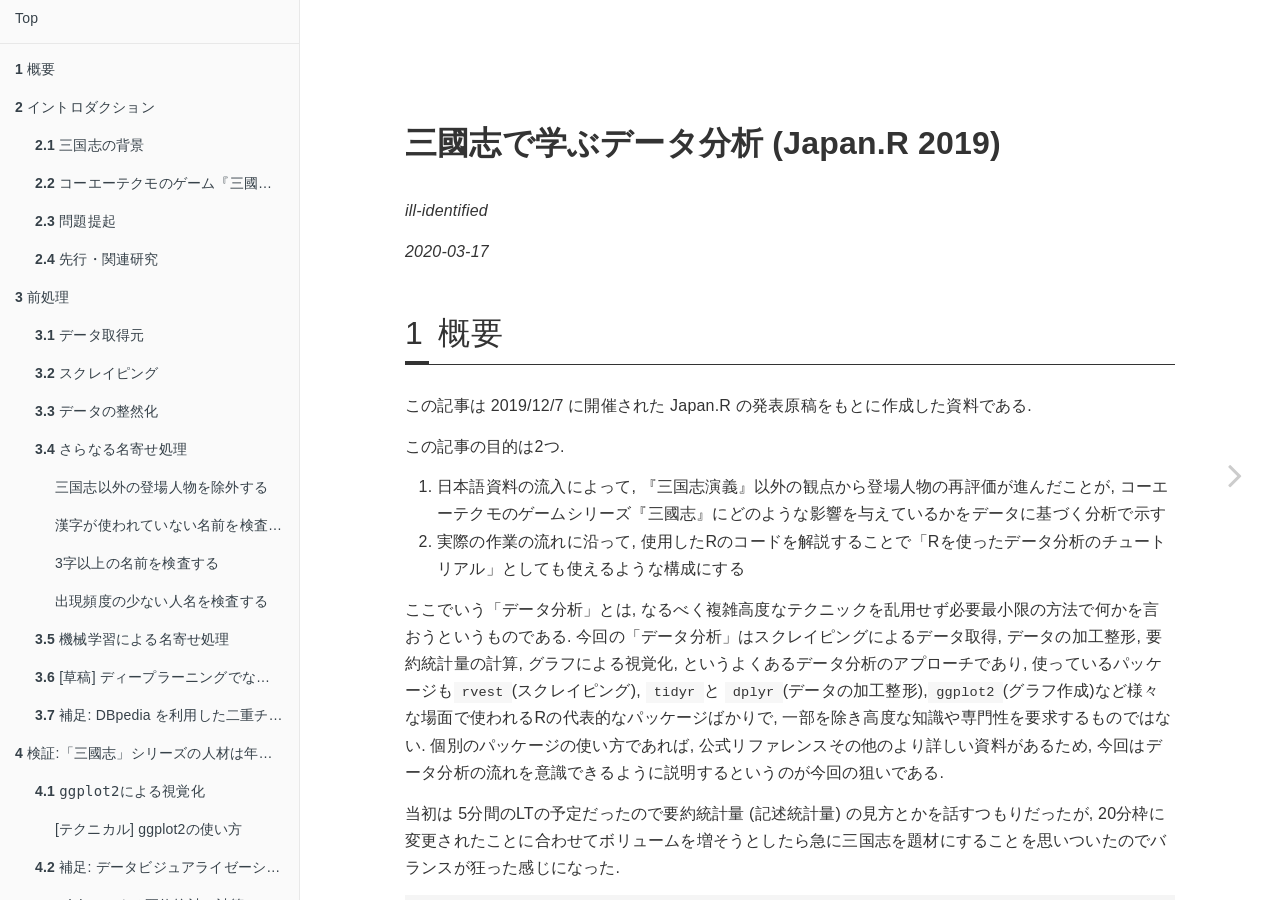
==== docs/index.html @ 082f4bb2 "update pdf" ====
<!DOCTYPE html>
<html lang="" xml:lang="">
<head>

  <meta charset="utf-8" />
  <meta http-equiv="X-UA-Compatible" content="IE=edge" />
  <title>三國志で学ぶデータ分析 (Japan.R 2019)</title>
  <meta name="description" content="三国志で学べ" />
  <meta name="generator" content="bookdown 0.18 and GitBook 2.6.7" />

  <meta property="og:title" content="三國志で学ぶデータ分析 (Japan.R 2019)" />
  <meta property="og:type" content="book" />
  <meta property="og:url" content="https://gedevan-aleksizde.github.io/Japan.R2019" />
  <meta property="og:image" content="https://gedevan-aleksizde.github.io/Japan.R2019images/cover.png" />
  <meta property="og:description" content="三国志で学べ" />
  <meta name="github-repo" content="Gedevan-Aleksizde/Japan.R2019" />

  <meta name="twitter:card" content="summary" />
  <meta name="twitter:title" content="三國志で学ぶデータ分析 (Japan.R 2019)" />
  
  <meta name="twitter:description" content="三国志で学べ" />
  <meta name="twitter:image" content="https://gedevan-aleksizde.github.io/Japan.R2019images/cover.png" />

<meta name="author" content="ill-identified" />


<meta name="date" content="2020-03-17" />

  <meta name="viewport" content="width=device-width, initial-scale=1" />
  <meta name="apple-mobile-web-app-capable" content="yes" />
  <meta name="apple-mobile-web-app-status-bar-style" content="black" />
  
  

<link rel="next" href="イントロダクション.html"/>
<script src="libs/jquery-2.2.3/jquery.min.js"></script>
<link href="libs/gitbook-2.6.7/css/style.css" rel="stylesheet" />
<link href="libs/gitbook-2.6.7/css/plugin-table.css" rel="stylesheet" />
<link href="libs/gitbook-2.6.7/css/plugin-bookdown.css" rel="stylesheet" />
<link href="libs/gitbook-2.6.7/css/plugin-highlight.css" rel="stylesheet" />
<link href="libs/gitbook-2.6.7/css/plugin-search.css" rel="stylesheet" />
<link href="libs/gitbook-2.6.7/css/plugin-fontsettings.css" rel="stylesheet" />
<link href="libs/gitbook-2.6.7/css/plugin-clipboard.css" rel="stylesheet" />









<script src="libs/kePrint-0.0.1/kePrint.js"></script>


<style type="text/css">
a.sourceLine { display: inline-block; line-height: 1.25; }
a.sourceLine { pointer-events: none; color: inherit; text-decoration: inherit; }
a.sourceLine:empty { height: 1.2em; }
.sourceCode { overflow: visible; }
code.sourceCode { white-space: pre; position: relative; }
pre.sourceCode { margin: 0; }
@media screen {
div.sourceCode { overflow: auto; }
}
@media print {
code.sourceCode { white-space: pre-wrap; }
a.sourceLine { text-indent: -1em; padding-left: 1em; }
}
pre.numberSource a.sourceLine
  { position: relative; left: -4em; }
pre.numberSource a.sourceLine::before
  { content: attr(data-line-number);
    position: relative; left: -1em; text-align: right; vertical-align: baseline;
    border: none; pointer-events: all; display: inline-block;
    -webkit-touch-callout: none; -webkit-user-select: none;
    -khtml-user-select: none; -moz-user-select: none;
    -ms-user-select: none; user-select: none;
    padding: 0 4px; width: 4em;
    color: #aaaaaa;
  }
pre.numberSource { margin-left: 3em; border-left: 1px solid #aaaaaa;  padding-left: 4px; }
div.sourceCode
  {  }
@media screen {
a.sourceLine::before { text-decoration: underline; }
}
code span.al { color: #ff0000; font-weight: bold; } /* Alert */
code span.an { color: #60a0b0; font-weight: bold; font-style: italic; } /* Annotation */
code span.at { color: #7d9029; } /* Attribute */
code span.bn { color: #40a070; } /* BaseN */
code span.bu { } /* BuiltIn */
code span.cf { color: #007020; font-weight: bold; } /* ControlFlow */
code span.ch { color: #4070a0; } /* Char */
code span.cn { color: #880000; } /* Constant */
code span.co { color: #60a0b0; font-style: italic; } /* Comment */
code span.cv { color: #60a0b0; font-weight: bold; font-style: italic; } /* CommentVar */
code span.do { color: #ba2121; font-style: italic; } /* Documentation */
code span.dt { color: #902000; } /* DataType */
code span.dv { color: #40a070; } /* DecVal */
code span.er { color: #ff0000; font-weight: bold; } /* Error */
code span.ex { } /* Extension */
code span.fl { color: #40a070; } /* Float */
code span.fu { color: #06287e; } /* Function */
code span.im { } /* Import */
code span.in { color: #60a0b0; font-weight: bold; font-style: italic; } /* Information */
code span.kw { color: #007020; font-weight: bold; } /* Keyword */
code span.op { color: #666666; } /* Operator */
code span.ot { color: #007020; } /* Other */
code span.pp { color: #bc7a00; } /* Preprocessor */
code span.sc { color: #4070a0; } /* SpecialChar */
code span.ss { color: #bb6688; } /* SpecialString */
code span.st { color: #4070a0; } /* String */
code span.va { color: #19177c; } /* Variable */
code span.vs { color: #4070a0; } /* VerbatimString */
code span.wa { color: #60a0b0; font-weight: bold; font-style: italic; } /* Warning */
</style>

<link rel="stylesheet" href="css/style.css" type="text/css" />
</head>

<body>



  <div class="book without-animation with-summary font-size-2 font-family-1" data-basepath=".">

    <div class="book-summary">
      <nav role="navigation">

<ul class="summary">
<li><a href="./index.html">Top</a></li>

<li class="divider"></li>
<li class="chapter" data-level="1" data-path="index.html"><a href="index.html"><i class="fa fa-check"></i><b>1</b> 概要</a></li>
<li class="chapter" data-level="2" data-path="イントロダクション.html"><a href="イントロダクション.html"><i class="fa fa-check"></i><b>2</b> イントロダクション</a><ul>
<li class="chapter" data-level="2.1" data-path="イントロダクション.html"><a href="イントロダクション.html#三国志の背景"><i class="fa fa-check"></i><b>2.1</b> 三国志の背景</a></li>
<li class="chapter" data-level="2.2" data-path="イントロダクション.html"><a href="イントロダクション.html#コーエーテクモのゲーム三國志シリーズ"><i class="fa fa-check"></i><b>2.2</b> コーエーテクモのゲーム『三國志』シリーズ</a></li>
<li class="chapter" data-level="2.3" data-path="イントロダクション.html"><a href="イントロダクション.html#問題提起"><i class="fa fa-check"></i><b>2.3</b> 問題提起</a></li>
<li class="chapter" data-level="2.4" data-path="イントロダクション.html"><a href="イントロダクション.html#先行関連研究"><i class="fa fa-check"></i><b>2.4</b> 先行・関連研究</a></li>
</ul></li>
<li class="chapter" data-level="3" data-path="前処理.html"><a href="前処理.html"><i class="fa fa-check"></i><b>3</b> 前処理</a><ul>
<li class="chapter" data-level="3.1" data-path="前処理.html"><a href="前処理.html#データ取得元"><i class="fa fa-check"></i><b>3.1</b> データ取得元</a></li>
<li class="chapter" data-level="3.2" data-path="前処理.html"><a href="前処理.html#スクレイピング"><i class="fa fa-check"></i><b>3.2</b> スクレイピング</a></li>
<li class="chapter" data-level="3.3" data-path="前処理.html"><a href="前処理.html#データの整然化"><i class="fa fa-check"></i><b>3.3</b> データの整然化</a></li>
<li class="chapter" data-level="3.4" data-path="前処理.html"><a href="前処理.html#さらなる名寄せ処理"><i class="fa fa-check"></i><b>3.4</b> さらなる名寄せ処理</a><ul>
<li class="chapter" data-level="" data-path="前処理.html"><a href="前処理.html#三国志以外の登場人物を除外する"><i class="fa fa-check"></i>三国志以外の登場人物を除外する</a></li>
<li class="chapter" data-level="" data-path="前処理.html"><a href="前処理.html#漢字が使われていない名前を検査する"><i class="fa fa-check"></i>漢字が使われていない名前を検査する</a></li>
<li class="chapter" data-level="" data-path="前処理.html"><a href="前処理.html#字以上の名前を検査する"><i class="fa fa-check"></i>3字以上の名前を検査する</a></li>
<li class="chapter" data-level="" data-path="前処理.html"><a href="前処理.html#出現頻度の少ない人名を検査する"><i class="fa fa-check"></i>出現頻度の少ない人名を検査する</a></li>
</ul></li>
<li class="chapter" data-level="3.5" data-path="前処理.html"><a href="前処理.html#機械学習による名寄せ処理"><i class="fa fa-check"></i><b>3.5</b> 機械学習による名寄せ処理</a></li>
<li class="chapter" data-level="3.6" data-path="前処理.html"><a href="前処理.html#草稿-ディープラーニングでなんとかできないか"><i class="fa fa-check"></i><b>3.6</b> [草稿] ディープラーニングでなんとかできないか?</a></li>
<li class="chapter" data-level="3.7" data-path="前処理.html"><a href="前処理.html#補足-dbpedia-を利用した二重チェック"><i class="fa fa-check"></i><b>3.7</b> 補足: DBpedia を利用した二重チェック</a></li>
</ul></li>
<li class="chapter" data-level="4" data-path="検証三國志シリーズの人材は年々無個性化しているのか.html"><a href="検証三國志シリーズの人材は年々無個性化しているのか.html"><i class="fa fa-check"></i><b>4</b> 検証:「三國志」シリーズの人材は年々無個性化しているのか?</a><ul>
<li class="chapter" data-level="4.1" data-path="検証三國志シリーズの人材は年々無個性化しているのか.html"><a href="検証三國志シリーズの人材は年々無個性化しているのか.html#ggplot2による視覚化"><i class="fa fa-check"></i><b>4.1</b> <code>ggplot2</code>による視覚化</a><ul>
<li class="chapter" data-level="" data-path="検証三國志シリーズの人材は年々無個性化しているのか.html"><a href="検証三國志シリーズの人材は年々無個性化しているのか.html#テクニカル-ggplot2の使い方"><i class="fa fa-check"></i>[テクニカル] ggplot2の使い方</a></li>
</ul></li>
<li class="chapter" data-level="4.2" data-path="検証三國志シリーズの人材は年々無個性化しているのか.html"><a href="検証三國志シリーズの人材は年々無個性化しているのか.html#補足-データビジュアライゼーションの教科書について"><i class="fa fa-check"></i><b>4.2</b> 補足: データビジュアライゼーションの教科書について</a></li>
<li class="chapter" data-level="4.3" data-path="検証三國志シリーズの人材は年々無個性化しているのか.html"><a href="検証三國志シリーズの人材は年々無個性化しているのか.html#skimrによる要約統計の計算"><i class="fa fa-check"></i><b>4.3</b> <code>skimr</code>による要約統計の計算</a></li>
<li class="chapter" data-level="4.4" data-path="検証三國志シリーズの人材は年々無個性化しているのか.html"><a href="検証三國志シリーズの人材は年々無個性化しているのか.html#要約統計量の視覚化による判断"><i class="fa fa-check"></i><b>4.4</b> 要約統計量の視覚化による判断</a><ul>
<li class="chapter" data-level="4.4.1" data-path="検証三國志シリーズの人材は年々無個性化しているのか.html"><a href="検証三國志シリーズの人材は年々無個性化しているのか.html#作品ごとの要約統計量推移"><i class="fa fa-check"></i><b>4.4.1</b> 作品ごとの要約統計量推移</a></li>
<li class="chapter" data-level="" data-path="検証三國志シリーズの人材は年々無個性化しているのか.html"><a href="検証三國志シリーズの人材は年々無個性化しているのか.html#テクニカル-複数の折れ線グラフの描き方"><i class="fa fa-check"></i>[テクニカル] 複数の折れ線グラフの描き方</a></li>
<li class="chapter" data-level="4.4.2" data-path="検証三國志シリーズの人材は年々無個性化しているのか.html"><a href="検証三國志シリーズの人材は年々無個性化しているのか.html#人物別に確認する"><i class="fa fa-check"></i><b>4.4.2</b> 人物別に確認する</a></li>
<li class="chapter" data-level="" data-path="検証三國志シリーズの人材は年々無個性化しているのか.html"><a href="検証三國志シリーズの人材は年々無個性化しているのか.html#テクニカル-異なるグラフを1つにまとめる"><i class="fa fa-check"></i>[テクニカル] 異なるグラフを1つにまとめる</a></li>
</ul></li>
<li class="chapter" data-level="4.5" data-path="検証三國志シリーズの人材は年々無個性化しているのか.html"><a href="検証三國志シリーズの人材は年々無個性化しているのか.html#データの視覚化からわかったこと"><i class="fa fa-check"></i><b>4.5</b> データの視覚化からわかったこと</a></li>
</ul></li>
<li class="chapter" data-level="5" data-path="追加の分析.html"><a href="追加の分析.html"><i class="fa fa-check"></i><b>5</b> 追加の分析</a><ul>
<li class="chapter" data-level="5.1" data-path="追加の分析.html"><a href="追加の分析.html#主成分分析の利用"><i class="fa fa-check"></i><b>5.1</b> 主成分分析の利用</a></li>
<li class="chapter" data-level="5.2" data-path="追加の分析.html"><a href="追加の分析.html#魏呉蜀の勢力別ひいき"><i class="fa fa-check"></i><b>5.2</b> 魏・呉・蜀の勢力別ひいき</a></li>
</ul></li>
<li class="chapter" data-level="6" data-path="まとめ.html"><a href="まとめ.html"><i class="fa fa-check"></i><b>6</b> まとめ</a></li>
<li class="chapter" data-level="" data-path="参考文献.html"><a href="参考文献.html"><i class="fa fa-check"></i>参考文献</a></li>
<li class="divider"></li>
<li><a href="https://github.com/rstudio/bookdown" target="blank">Published with bookdown</a></li>

</ul>

      </nav>
    </div>

    <div class="book-body">
      <div class="body-inner">
        <div class="book-header" role="navigation">
          <h1>
            <i class="fa fa-circle-o-notch fa-spin"></i><a href="./">三國志で学ぶデータ分析 (Japan.R 2019)</a>
          </h1>
        </div>

        <div class="page-wrapper" tabindex="-1" role="main">
          <div class="page-inner">

            <section class="normal" id="section-">
<div id="header">
<h1 class="title">三國志で学ぶデータ分析 (Japan.R 2019)</h1>
<p class="author"><em>ill-identified</em></p>
<p class="date"><em>2020-03-17</em></p>
</div>
<div id="概要" class="section level1">
<h1><span class="header-section-number">1</span> 概要</h1>
<p>この記事は 2019/12/7 に開催された Japan.R の発表原稿をもとに作成した資料である.</p>
<p>この記事の目的は2つ.</p>
<ol style="list-style-type: decimal">
<li>日本語資料の流入によって, 『三国志演義』以外の観点から登場人物の再評価が進んだことが, コーエーテクモのゲームシリーズ『三國志』にどのような影響を与えているかをデータに基づく分析で示す</li>
<li>実際の作業の流れに沿って, 使用したRのコードを解説することで「Rを使ったデータ分析のチュートリアル」としても使えるような構成にする</li>
</ol>
<p>ここでいう「データ分析」とは, なるべく複雑高度なテクニックを乱用せず必要最小限の方法で何かを言おうというものである. 今回の「データ分析」はスクレイピングによるデータ取得, データの加工整形, 要約統計量の計算, グラフによる視覚化, というよくあるデータ分析のアプローチであり, 使っているパッケージも<code>rvest</code>(スクレイピング), <code>tidyr</code>と <code>dplyr</code>(データの加工整形),<code>ggplot2</code>(グラフ作成)など様々な場面で使われるRの代表的なパッケージばかりで, 一部を除き高度な知識や専門性を要求するものではない. 個別のパッケージの使い方であれば, 公式リファレンスその他のより詳しい資料があるため, 今回はデータ分析の流れを意識できるように説明するというのが今回の狙いである.</p>
<p>当初は 5分間のLTの予定だったので要約統計量 (記述統計量) の見方とかを話すつもりだったが, 20分枠に変更されたことに合わせてボリュームを増そうとしたら急に三国志を題材にすることを思いついたのでバランスが狂った感じになった.</p>

<div class="rmdtip">
今回の内容は<a href="https://fonts.jp/hanazono/">花園明朝B</a>をインストールしていないと表示できない文字がある. フォントをインストールするか. フォントを埋め込んだpdf版を閲覧することを推奨する.
</div>


<div class="rmdtip">
教材として洗練させるため, 発表時の内容から一部変更している.
</div>


<div class="rmdtip">
<p>本記事のソースおよびプログラム全文は以下で公開している</p>
<a href="https://gedevan-aleksizde.github.io/Japan.R2019/" class="uri">https://gedevan-aleksizde.github.io/Japan.R2019/</a>
</div>

<div id="キーワード" class="section level4 unnumbered">
<h4>キーワード</h4>
<p>三國志, スクレイピング, 名寄せ処理, 自然言語処理 (?), 画像認識, ディープラーニング , 計量距離学習, 多変量解析</p>
</div>
</div>
            </section>

          </div>
        </div>
      </div>

<a href="イントロダクション.html" class="navigation navigation-next navigation-unique" aria-label="Next page"><i class="fa fa-angle-right"></i></a>
    </div>
  </div>
<script src="libs/gitbook-2.6.7/js/app.min.js"></script>
<script src="libs/gitbook-2.6.7/js/lunr.js"></script>
<script src="libs/gitbook-2.6.7/js/clipboard.min.js"></script>
<script src="libs/gitbook-2.6.7/js/plugin-search.js"></script>
<script src="libs/gitbook-2.6.7/js/plugin-sharing.js"></script>
<script src="libs/gitbook-2.6.7/js/plugin-fontsettings.js"></script>
<script src="libs/gitbook-2.6.7/js/plugin-bookdown.js"></script>
<script src="libs/gitbook-2.6.7/js/jquery.highlight.js"></script>
<script src="libs/gitbook-2.6.7/js/plugin-clipboard.js"></script>
<script>
gitbook.require(["gitbook"], function(gitbook) {
gitbook.start({
"sharing": {
"github": false,
"facebook": true,
"twitter": true,
"linkedin": false,
"weibo": false,
"instapaper": false,
"vk": false,
"all": ["facebook", "twitter", "linkedin", "weibo", "instapaper"]
},
"fontsettings": {
"theme": "white",
"family": "sans",
"size": 2
},
"edit": {
"link": null,
"text": null
},
"history": {
"link": null,
"text": null
},
"view": {
"link": "Gedevan-Aleksizde/Japan.R2019/blob/master/index.Rmd",
"text": null
},
"download": ["three-kingdoms.epub"],
"toc": {
"collapse": "none",
"download": ["pdf", "epub"],
"sharing": {
"github": true,
"facebook": false
}
}
});
});
</script>

<!-- dynamically load mathjax for compatibility with self-contained -->
<script>
  (function () {
    var script = document.createElement("script");
    script.type = "text/javascript";
    var src = "true";
    if (src === "" || src === "true") src = "https://mathjax.rstudio.com/latest/MathJax.js?config=TeX-MML-AM_CHTML";
    if (location.protocol !== "file:")
      if (/^https?:/.test(src))
        src = src.replace(/^https?:/, '');
    script.src = src;
    document.getElementsByTagName("head")[0].appendChild(script);
  })();
</script>
</body>

</html>
---- docs/libs/gitbook-2.6.7/css/plugin-table.css ----
.book .book-body .page-wrapper .page-inner section.normal table{display:table;width:100%;border-collapse:collapse;border-spacing:0;overflow:auto}.book .book-body .page-wrapper .page-inner section.normal table td,.book .book-body .page-wrapper .page-inner section.normal table th{padding:6px 13px;border:1px solid #ddd}.book .book-body .page-wrapper .page-inner section.normal table tr{background-color:#fff;border-top:1px solid #ccc}.book .book-body .page-wrapper .page-inner section.normal table tr:nth-child(2n){background-color:#f8f8f8}.book .book-body .page-wrapper .page-inner section.normal table th{font-weight:700}
---- docs/libs/gitbook-2.6.7/css/plugin-highlight.css ----
.book .book-body .page-wrapper .page-inner section.normal pre,
.book .book-body .page-wrapper .page-inner section.normal code {
  /* http://jmblog.github.com/color-themes-for-google-code-highlightjs */
  /* Tomorrow Comment */
  /* Tomorrow Red */
  /* Tomorrow Orange */
  /* Tomorrow Yellow */
  /* Tomorrow Green */
  /* Tomorrow Aqua */
  /* Tomorrow Blue */
  /* Tomorrow Purple */
}
.book .book-body .page-wrapper .page-inner section.normal pre .hljs-comment,
.book .book-body .page-wrapper .page-inner section.normal code .hljs-comment,
.book .book-body .page-wrapper .page-inner section.normal pre .hljs-title,
.book .book-body .page-wrapper .page-inner section.normal code .hljs-title {
  color: #8e908c;
}
.book .book-body .page-wrapper .page-inner section.normal pre .hljs-variable,
.book .book-body .page-wrapper .page-inner section.normal code .hljs-variable,
.book .book-body .page-wrapper .page-inner section.normal pre .hljs-attribute,
.book .book-body .page-wrapper .page-inner section.normal code .hljs-attribute,
.book .book-body .page-wrapper .page-inner section.normal pre .hljs-tag,
.book .book-body .page-wrapper .page-inner section.normal code .hljs-tag,
.book .book-body .page-wrapper .page-inner section.normal pre .hljs-regexp,
.book .book-body .page-wrapper .page-inner section.normal code .hljs-regexp,
.book .book-body .page-wrapper .page-inner section.normal pre .ruby .hljs-constant,
.book .book-body .page-wrapper .page-inner section.normal code .ruby .hljs-constant,
.book .book-body .page-wrapper .page-inner section.normal pre .xml .hljs-tag .hljs-title,
.book .book-body .page-wrapper .page-inner section.normal code .xml .hljs-tag .hljs-title,
.book .book-body .page-wrapper .page-inner section.normal pre .xml .hljs-pi,
.book .book-body .page-wrapper .page-inner section.normal code .xml .hljs-pi,
.book .book-body .page-wrapper .page-inner section.normal pre .xml .hljs-doctype,
.book .book-body .page-wrapper .page-inner section.normal code .xml .hljs-doctype,
.book .book-body .page-wrapper .page-inner section.normal pre .html .hljs-doctype,
.book .book-body .page-wrapper .page-inner section.normal code .html .hljs-doctype,
.book .book-body .page-wrapper .page-inner section.normal pre .css .hljs-id,
.book .book-body .page-wrapper .page-inner section.normal code .css .hljs-id,
.book .book-body .page-wrapper .page-inner section.normal pre .css .hljs-class,
.book .book-body .page-wrapper .page-inner section.normal code .css .hljs-class,
.book .book-body .page-wrapper .page-inner section.normal pre .css .hljs-pseudo,
.book .book-body .page-wrapper .page-inner section.normal code .css .hljs-pseudo {
  color: #c82829;
}
.book .book-body .page-wrapper .page-inner section.normal pre .hljs-number,
.book .book-body .page-wrapper .page-inner section.normal code .hljs-number,
.book .book-body .page-wrapper .page-inner section.normal pre .hljs-preprocessor,
.book .book-body .page-wrapper .page-inner section.normal code .hljs-preprocessor,
.book .book-body .page-wrapper .page-inner section.normal pre .hljs-pragma,
.book .book-body .page-wrapper .page-inner section.normal code .hljs-pragma,
.book .book-body .page-wrapper .page-inner section.normal pre .hljs-built_in,
.book .book-body .page-wrapper .page-inner section.normal code .hljs-built_in,
.book .book-body .page-wrapper .page-inner section.normal pre .hljs-literal,
.book .book-body .page-wrapper .page-inner section.normal code .hljs-literal,
.book .book-body .page-wrapper .page-inner section.normal pre .hljs-params,
.book .book-body .page-wrapper .page-inner section.normal code .hljs-params,
.book .book-body .page-wrapper .page-inner section.normal pre .hljs-constant,
.book .book-body .page-wrapper .page-inner section.normal code .hljs-constant {
  color: #f5871f;
}
.book .book-body .page-wrapper .page-inner section.normal pre .ruby .hljs-class .hljs-title,
.book .book-body .page-wrapper .page-inner section.normal code .ruby .hljs-class .hljs-title,
.book .book-body .page-wrapper .page-inner section.normal pre .css .hljs-rules .hljs-attribute,
.book .book-body .page-wrapper .page-inner section.normal code .css .hljs-rules .hljs-attribute {
  color: #eab700;
}
.book .book-body .page-wrapper .page-inner section.normal pre .hljs-string,
.book .book-body .page-wrapper .page-inner section.normal code .hljs-string,
.book .book-body .page-wrapper .page-inner section.normal pre .hljs-value,
.book .book-body .page-wrapper .page-inner section.normal code .hljs-value,
.book .book-body .page-wrapper .page-inner section.normal pre .hljs-inheritance,
.book .book-body .page-wrapper .page-inner section.normal code .hljs-inheritance,
.book .book-body .page-wrapper .page-inner section.normal pre .hljs-header,
.book .book-body .page-wrapper .page-inner section.normal code .hljs-header,
.book .book-body .page-wrapper .page-inner section.normal pre .ruby .hljs-symbol,
.book .book-body .page-wrapper .page-inner section.normal code .ruby .hljs-symbol,
.book .book-body .page-wrapper .page-inner section.normal pre .xml .hljs-cdata,
.book .book-body .page-wrapper .page-inner section.normal code .xml .hljs-cdata {
  color: #718c00;
}
.book .book-body .page-wrapper .page-inner section.normal pre .css .hljs-hexcolor,
.book .book-body .page-wrapper .page-inner section.normal code .css .hljs-hexcolor {
  color: #3e999f;
}
.book .book-body .page-wrapper .page-inner section.normal pre .hljs-function,
.book .book-body .page-wrapper .page-inner section.normal code .hljs-function,
.book .book-body .page-wrapper .page-inner section.normal pre .python .hljs-decorator,
.book .book-body .page-wrapper .page-inner section.normal code .python .hljs-decorator,
.book .book-body .page-wrapper .page-inner section.normal pre .python .hljs-title,
.book .book-body .page-wrapper .page-inner section.normal code .python .hljs-title,
.book .book-body .page-wrapper .page-inner section.normal pre .ruby .hljs-function .hljs-title,
.book .book-body .page-wrapper .page-inner section.normal code .ruby .hljs-function .hljs-title,
.book .book-body .page-wrapper .page-inner section.normal pre .ruby .hljs-title .hljs-keyword,
.book .book-body .page-wrapper .page-inner section.normal code .ruby .hljs-title .hljs-keyword,
.book .book-body .page-wrapper .page-inner section.normal pre .perl .hljs-sub,
.book .book-body .page-wrapper .page-inner section.normal code .perl .hljs-sub,
.book .book-body .page-wrapper .page-inner section.normal pre .javascript .hljs-title,
.book .book-body .page-wrapper .page-inner section.normal code .javascript .hljs-title,
.book .book-body .page-wrapper .page-inner section.normal pre .coffeescript .hljs-title,
.book .book-body .page-wrapper .page-inner section.normal code .coffeescript .hljs-title {
  color: #4271ae;
}
.book .book-body .page-wrapper .page-inner section.normal pre .hljs-keyword,
.book .book-body .page-wrapper .page-inner section.normal code .hljs-keyword,
.book .book-body .page-wrapper .page-inner section.normal pre .javascript .hljs-function,
.book .book-body .page-wrapper .page-inner section.normal code .javascript .hljs-function {
  color: #8959a8;
}
.book .book-body .page-wrapper .page-inner section.normal pre .hljs,
.book .book-body .page-wrapper .page-inner section.normal code .hljs {
  display: block;
  background: white;
  color: #4d4d4c;
  padding: 0.5em;
}
.book .book-body .page-wrapper .page-inner section.normal pre .coffeescript .javascript,
.book .book-body .page-wrapper .page-inner section.normal code .coffeescript .javascript,
.book .book-body .page-wrapper .page-inner section.normal pre .javascript .xml,
.book .book-body .page-wrapper .page-inner section.normal code .javascript .xml,
.book .book-body .page-wrapper .page-inner section.normal pre .tex .hljs-formula,
.book .book-body .page-wrapper .page-inner section.normal code .tex .hljs-formula,
.book .book-body .page-wrapper .page-inner section.normal pre .xml .javascript,
.book .book-body .page-wrapper .page-inner section.normal code .xml .javascript,
.book .book-body .page-wrapper .page-inner section.normal pre .xml .vbscript,
.book .book-body .page-wrapper .page-inner section.normal code .xml .vbscript,
.book .book-body .page-wrapper .page-inner section.normal pre .xml .css,
.book .book-body .page-wrapper .page-inner section.normal code .xml .css,
.book .book-body .page-wrapper .page-inner section.normal pre .xml .hljs-cdata,
.book .book-body .page-wrapper .page-inner section.normal code .xml .hljs-cdata {
  opacity: 0.5;
}
.book.color-theme-1 .book-body .page-wrapper .page-inner section.normal pre,
.book.color-theme-1 .book-body .page-wrapper .page-inner section.normal code {
  /*

Orginal Style from ethanschoonover.com/solarized (c) Jeremy Hull <sourdrums@gmail.com>

*/
  /* Solarized Green */
  /* Solarized Cyan */
  /* Solarized Blue */
  /* Solarized Yellow */
  /* Solarized Orange */
  /* Solarized Red */
  /* Solarized Violet */
}
.book.color-theme-1 .book-body .page-wrapper .page-inner section.normal pre .hljs,
.book.color-theme-1 .book-body .page-wrapper .page-inner section.normal code .hljs {
  display: block;
  padding: 0.5em;
  background: #fdf6e3;
  color: #657b83;
}
.book.color-theme-1 .book-body .page-wrapper .page-inner section.normal pre .hljs-comment,
.book.color-theme-1 .book-body .page-wrapper .page-inner section.normal code .hljs-comment,
.book.color-theme-1 .book-body .page-wrapper .page-inner section.normal pre .hljs-template_comment,
.book.color-theme-1 .book-body .page-wrapper .page-inner section.normal code .hljs-template_comment,
.book.color-theme-1 .book-body .page-wrapper .page-inner section.normal pre .diff .hljs-header,
.book.color-theme-1 .book-body .page-wrapper .page-inner section.normal code .diff .hljs-header,
.book.color-theme-1 .book-body .page-wrapper .page-inner section.normal pre .hljs-doctype,
.book.color-theme-1 .book-body .page-wrapper .page-inner section.normal code .hljs-doctype,
.book.color-theme-1 .book-body .page-wrapper .page-inner section.normal pre .hljs-pi,
.book.color-theme-1 .book-body .page-wrapper .page-inner section.normal code .hljs-pi,
.book.color-theme-1 .book-body .page-wrapper .page-inner section.normal pre .lisp .hljs-string,
.book.color-theme-1 .book-body .page-wrapper .page-inner section.normal code .lisp .hljs-string,
.book.color-theme-1 .book-body .page-wrapper .page-inner section.normal pre .hljs-javadoc,
.book.color-theme-1 .book-body .page-wrapper .page-inner section.normal code .hljs-javadoc {
  color: #93a1a1;
}
.book.color-theme-1 .book-body .page-wrapper .page-inner section.normal pre .hljs-keyword,
.book.color-theme-1 .book-body .page-wrapper .page-inner section.normal code .hljs-keyword,
.book.color-theme-1 .book-body .page-wrapper .page-inner section.normal pre .hljs-winutils,
.book.color-theme-1 .book-body .page-wrapper .page-inner section.normal code .hljs-winutils,
.book.color-theme-1 .book-body .page-wrapper .page-inner section.normal pre .method,
.book.color-theme-1 .book-body .page-wrapper .page-inner section.normal code .method,
.book.color-theme-1 .book-body .page-wrapper .page-inner section.normal pre .hljs-addition,
.book.color-theme-1 .book-body .page-wrapper .page-inner section.normal code .hljs-addition,
.book.color-theme-1 .book-body .page-wrapper .page-inner section.normal pre .css .hljs-tag,
.book.color-theme-1 .book-body .page-wrapper .page-inner section.normal code .css .hljs-tag,
.book.color-theme-1 .book-body .page-wrapper .page-inner section.normal pre .hljs-request,
.book.color-theme-1 .book-body .page-wrapper .page-inner section.normal code .hljs-request,
.book.color-theme-1 .book-body .page-wrapper .page-inner section.normal pre .hljs-status,
.book.color-theme-1 .book-body .page-wrapper .page-inner section.normal code .hljs-status,
.book.color-theme-1 .book-body .page-wrapper .page-inner section.normal pre .nginx .hljs-title,
.book.color-theme-1 .book-body .page-wrapper .page-inner section.normal code .nginx .hljs-title {
  color: #859900;
}
.book.color-theme-1 .book-body .page-wrapper .page-inner section.normal pre .hljs-number,
.book.color-theme-1 .book-body .page-wrapper .page-inner section.normal code .hljs-number,
.book.color-theme-1 .book-body .page-wrapper .page-inner section.normal pre .hljs-command,
.book.color-theme-1 .book-body .page-wrapper .page-inner section.normal code .hljs-command,
.book.color-theme-1 .book-body .page-wrapper .page-inner section.normal pre .hljs-string,
.book.color-theme-1 .book-body .page-wrapper .page-inner section.normal code .hljs-string,
.book.color-theme-1 .book-body .page-wrapper .page-inner section.normal pre .hljs-tag .hljs-value,
.book.color-theme-1 .book-body .page-wrapper .page-inner section.normal code .hljs-tag .hljs-value,
.book.color-theme-1 .book-body .page-wrapper .page-inner section.normal pre .hljs-rules .hljs-value,
.book.color-theme-1 .book-body .page-wrapper .page-inner section.normal code .hljs-rules .hljs-value,
.book.color-theme-1 .book-body .page-wrapper .page-inner section.normal pre .hljs-phpdoc,
.book.color-theme-1 .book-body .page-wrapper .page-inner section.normal code .hljs-phpdoc,
.book.color-theme-1 .book-body .page-wrapper .page-inner section.normal pre .tex .hljs-formula,
.book.color-theme-1 .book-body .page-wrapper .page-inner section.normal code .tex .hljs-formula,
.book.color-theme-1 .book-body .page-wrapper .page-inner section.normal pre .hljs-regexp,
.book.color-theme-1 .book-body .page-wrapper .page-inner section.normal code .hljs-regexp,
.book.color-theme-1 .book-body .page-wrapper .page-inner section.normal pre .hljs-hexcolor,
.book.color-theme-1 .book-body .page-wrapper .page-inner section.normal code .hljs-hexcolor,
.book.color-theme-1 .book-body .page-wrapper .page-inner section.normal pre .hljs-link_url,
.book.color-theme-1 .book-body .page-wrapper .page-inner section.normal code .hljs-link_url {
  color: #2aa198;
}
.book.color-theme-1 .book-body .page-wrapper .page-inner section.normal pre .hljs-title,
.book.color-theme-1 .book-body .page-wrapper .page-inner section.normal code .hljs-title,
.book.color-theme-1 .book-body .page-wrapper .page-inner section.normal pre .hljs-localvars,
.book.color-theme-1 .book-body .page-wrapper .page-inner section.normal code .hljs-localvars,
.book.color-theme-1 .book-body .page-wrapper .page-inner section.normal pre .hljs-chunk,
.book.color-theme-1 .book-body .page-wrapper .page-inner section.normal code .hljs-chunk,
.book.color-theme-1 .book-body .page-wrapper .page-inner section.normal pre .hljs-decorator,
.book.color-theme-1 .book-body .page-wrapper .page-inner section.normal code .hljs-decorator,
.book.color-theme-1 .book-body .page-wrapper .page-inner section.normal pre .hljs-built_in,
.book.color-theme-1 .book-body .page-wrapper .page-inner section.normal code .hljs-built_in,
.book.color-theme-1 .book-body .page-wrapper .page-inner section.normal pre .hljs-identifier,
.book.color-theme-1 .book-body .page-wrapper .page-inner section.normal code .hljs-identifier,
.book.color-theme-1 .book-body .page-wrapper .page-inner section.normal pre .vhdl .hljs-literal,
.book.color-theme-1 .book-body .page-wrapper .page-inner section.normal code .vhdl .hljs-literal,
.book.color-theme-1 .book-body .page-wrapper .page-inner section.normal pre .hljs-id,
.book.color-theme-1 .book-body .page-wrapper .page-inner section.normal code .hljs-id,
.book.color-theme-1 .book-body .page-wrapper .page-inner section.normal pre .css .hljs-function,
.book.color-theme-1 .book-body .page-wrapper .page-inner section.normal code .css .hljs-function {
  color: #268bd2;
}
.book.color-theme-1 .book-body .page-wrapper .page-inner section.normal pre .hljs-attribute,
.book.color-theme-1 .book-body .page-wrapper .page-inner section.normal code .hljs-attribute,
.book.color-theme-1 .book-body .page-wrapper .page-inner section.normal pre .hljs-variable,
.book.color-theme-1 .book-body .page-wrapper .page-inner section.normal code .hljs-variable,
.book.color-theme-1 .book-body .page-wrapper .page-inner section.normal pre .lisp .hljs-body,
.book.color-theme-1 .book-body .page-wrapper .page-inner section.normal code .lisp .hljs-body,
.book.color-theme-1 .book-body .page-wrapper .page-inner section.normal pre .smalltalk .hljs-number,
.book.color-theme-1 .book-body .page-wrapper .page-inner section.normal code .smalltalk .hljs-number,
.book.color-theme-1 .book-body .page-wrapper .page-inner section.normal pre .hljs-constant,
.book.color-theme-1 .book-body .page-wrapper .page-inner section.normal code .hljs-constant,
.book.color-theme-1 .book-body .page-wrapper .page-inner section.normal pre .hljs-class .hljs-title,
.book.color-theme-1 .book-body .page-wrapper .page-inner section.normal code .hljs-class .hljs-title,
.book.color-theme-1 .book-body .page-wrapper .page-inner section.normal pre .hljs-parent,
.book.color-theme-1 .book-body .page-wrapper .page-inner section.normal code .hljs-parent,
.book.color-theme-1 .book-body .page-wrapper .page-inner section.normal pre .haskell .hljs-type,
.book.color-theme-1 .book-body .page-wrapper .page-inner section.normal code .haskell .hljs-type,
.book.color-theme-1 .book-body .page-wrapper .page-inner section.normal pre .hljs-link_reference,
.book.color-theme-1 .book-body .page-wrapper .page-inner section.normal code .hljs-link_reference {
  color: #b58900;
}
.book.color-theme-1 .book-body .page-wrapper .page-inner section.normal pre .hljs-preprocessor,
.book.color-theme-1 .book-body .page-wrapper .page-inner section.normal code .hljs-preprocessor,
.book.color-theme-1 .book-body .page-wrapper .page-inner section.normal pre .hljs-preprocessor .hljs-keyword,
.book.color-theme-1 .book-body .page-wrapper .page-inner section.normal code .hljs-preprocessor .hljs-keyword,
.book.color-theme-1 .book-body .page-wrapper .page-inner section.normal pre .hljs-pragma,
.book.color-theme-1 .book-body .page-wrapper .page-inner section.normal code .hljs-pragma,
.book.color-theme-1 .book-body .page-wrapper .page-inner section.normal pre .hljs-shebang,
.book.color-theme-1 .book-body .page-wrapper .page-inner section.normal code .hljs-shebang,
.book.color-theme-1 .book-body .page-wrapper .page-inner section.normal pre .hljs-symbol,
.book.color-theme-1 .book-body .page-wrapper .page-inner section.normal code .hljs-symbol,
.book.color-theme-1 .book-body .page-wrapper .page-inner section.normal pre .hljs-symbol .hljs-string,
.book.color-theme-1 .book-body .page-wrapper .page-inner section.normal code .hljs-symbol .hljs-string,
.book.color-theme-1 .book-body .page-wrapper .page-inner section.normal pre .diff .hljs-change,
.book.color-theme-1 .book-body .page-wrapper .page-inner section.normal code .diff .hljs-change,
.book.color-theme-1 .book-body .page-wrapper .page-inner section.normal pre .hljs-special,
.book.color-theme-1 .book-body .page-wrapper .page-inner section.normal code .hljs-special,
.book.color-theme-1 .book-body .page-wrapper .page-inner section.normal pre .hljs-attr_selector,
.book.color-theme-1 .book-body .page-wrapper .page-inner section.normal code .hljs-attr_selector,
.book.color-theme-1 .book-body .page-wrapper .page-inner section.normal pre .hljs-subst,
.book.color-theme-1 .book-body .page-wrapper .page-inner section.normal code .hljs-subst,
.book.color-theme-1 .book-body .page-wrapper .page-inner section.normal pre .hljs-cdata,
.book.color-theme-1 .book-body .page-wrapper .page-inner section.normal code .hljs-cdata,
.book.color-theme-1 .book-body .page-wrapper .page-inner section.normal pre .clojure .hljs-title,
.book.color-theme-1 .book-body .page-wrapper .page-inner section.normal code .clojure .hljs-title,
.book.color-theme-1 .book-body .page-wrapper .page-inner section.normal pre .css .hljs-pseudo,
.book.color-theme-1 .book-body .page-wrapper .page-inner section.normal code .css .hljs-pseudo,
.book.color-theme-1 .book-body .page-wrapper .page-inner section.normal pre .hljs-header,
.book.color-theme-1 .book-body .page-wrapper .page-inner section.normal code .hljs-header {
  color: #cb4b16;
}
.book.color-theme-1 .book-body .page-wrapper .page-inner section.normal pre .hljs-deletion,
.book.color-theme-1 .book-body .page-wrapper .page-inner section.normal code .hljs-deletion,
.book.color-theme-1 .book-body .page-wrapper .page-inner section.normal pre .hljs-important,
.book.color-theme-1 .book-body .page-wrapper .page-inner section.normal code .hljs-important {
  color: #dc322f;
}
.book.color-theme-1 .book-body .page-wrapper .page-inner section.normal pre .hljs-link_label,
.book.color-theme-1 .book-body .page-wrapper .page-inner section.normal code .hljs-link_label {
  color: #6c71c4;
}
.book.color-theme-1 .book-body .page-wrapper .page-inner section.normal pre .tex .hljs-formula,
.book.color-theme-1 .book-body .page-wrapper .page-inner section.normal code .tex .hljs-formula {
  background: #eee8d5;
}
.book.color-theme-2 .book-body .page-wrapper .page-inner section.normal pre,
.book.color-theme-2 .book-body .page-wrapper .page-inner section.normal code {
  /* Tomorrow Night Bright Theme */
  /* Original theme - https://github.com/chriskempson/tomorrow-theme */
  /* http://jmblog.github.com/color-themes-for-google-code-highlightjs */
  /* Tomorrow Comment */
  /* Tomorrow Red */
  /* Tomorrow Orange */
  /* Tomorrow Yellow */
  /* Tomorrow Green */
  /* Tomorrow Aqua */
  /* Tomorrow Blue */
  /* Tomorrow Purple */
}
.book.color-theme-2 .book-body .page-wrapper .page-inner section.normal pre .hljs-comment,
.book.color-theme-2 .book-body .page-wrapper .page-inner section.normal code .hljs-comment,
.book.color-theme-2 .book-body .page-wrapper .page-inner section.normal pre .hljs-title,
.book.color-theme-2 .book-body .page-wrapper .page-inner section.normal code .hljs-title {
  color: #969896;
}
.book.color-theme-2 .book-body .page-wrapper .page-inner section.normal pre .hljs-variable,
.book.color-theme-2 .book-body .page-wrapper .page-inner section.normal code .hljs-variable,
.book.color-theme-2 .book-body .page-wrapper .page-inner section.normal pre .hljs-attribute,
.book.color-theme-2 .book-body .page-wrapper .page-inner section.normal code .hljs-attribute,
.book.color-theme-2 .book-body .page-wrapper .page-inner section.normal pre .hljs-tag,
.book.color-theme-2 .book-body .page-wrapper .page-inner section.normal code .hljs-tag,
.book.color-theme-2 .book-body .page-wrapper .page-inner section.normal pre .hljs-regexp,
.book.color-theme-2 .book-body .page-wrapper .page-inner section.normal code .hljs-regexp,
.book.color-theme-2 .book-body .page-wrapper .page-inner section.normal pre .ruby .hljs-constant,
.book.color-theme-2 .book-body .page-wrapper .page-inner section.normal code .ruby .hljs-constant,
.book.color-theme-2 .book-body .page-wrapper .page-inner section.normal pre .xml .hljs-tag .hljs-title,
.book.color-theme-2 .book-body .page-wrapper .page-inner section.normal code .xml .hljs-tag .hljs-title,
.book.color-theme-2 .book-body .page-wrapper .page-inner section.normal pre .xml .hljs-pi,
.book.color-theme-2 .book-body .page-wrapper .page-inner section.normal code .xml .hljs-pi,
.book.color-theme-2 .book-body .page-wrapper .page-inner section.normal pre .xml .hljs-doctype,
.book.color-theme-2 .book-body .page-wrapper .page-inner section.normal code .xml .hljs-doctype,
.book.color-theme-2 .book-body .page-wrapper .page-inner section.normal pre .html .hljs-doctype,
.book.color-theme-2 .book-body .page-wrapper .page-inner section.normal code .html .hljs-doctype,
.book.color-theme-2 .book-body .page-wrapper .page-inner section.normal pre .css .hljs-id,
.book.color-theme-2 .book-body .page-wrapper .page-inner section.normal code .css .hljs-id,
.book.color-theme-2 .book-body .page-wrapper .page-inner section.normal pre .css .hljs-class,
.book.color-theme-2 .book-body .page-wrapper .page-inner section.normal code .css .hljs-class,
.book.color-theme-2 .book-body .page-wrapper .page-inner section.normal pre .css .hljs-pseudo,
.book.color-theme-2 .book-body .page-wrapper .page-inner section.normal code .css .hljs-pseudo {
  color: #d54e53;
}
.book.color-theme-2 .book-body .page-wrapper .page-inner section.normal pre .hljs-number,
.book.color-theme-2 .book-body .page-wrapper .page-inner section.normal code .hljs-number,
.book.color-theme-2 .book-body .page-wrapper .page-inner section.normal pre .hljs-preprocessor,
.book.color-theme-2 .book-body .page-wrapper .page-inner section.normal code .hljs-preprocessor,
.book.color-theme-2 .book-body .page-wrapper .page-inner section.normal pre .hljs-pragma,
.book.color-theme-2 .book-body .page-wrapper .page-inner section.normal code .hljs-pragma,
.book.color-theme-2 .book-body .page-wrapper .page-inner section.normal pre .hljs-built_in,
.book.color-theme-2 .book-body .page-wrapper .page-inner section.normal code .hljs-built_in,
.book.color-theme-2 .book-body .page-wrapper .page-inner section.normal pre .hljs-literal,
.book.color-theme-2 .book-body .page-wrapper .page-inner section.normal code .hljs-literal,
.book.color-theme-2 .book-body .page-wrapper .page-inner section.normal pre .hljs-params,
.book.color-theme-2 .book-body .page-wrapper .page-inner section.normal code .hljs-params,
.book.color-theme-2 .book-body .page-wrapper .page-inner section.normal pre .hljs-constant,
.book.color-theme-2 .book-body .page-wrapper .page-inner section.normal code .hljs-constant {
  color: #e78c45;
}
.book.color-theme-2 .book-body .page-wrapper .page-inner section.normal pre .ruby .hljs-class .hljs-title,
.book.color-theme-2 .book-body .page-wrapper .page-inner section.normal code .ruby .hljs-class .hljs-title,
.book.color-theme-2 .book-body .page-wrapper .page-inner section.normal pre .css .hljs-rules .hljs-attribute,
.book.color-theme-2 .book-body .page-wrapper .page-inner section.normal code .css .hljs-rules .hljs-attribute {
  color: #e7c547;
}
.book.color-theme-2 .book-body .page-wrapper .page-inner section.normal pre .hljs-string,
.book.color-theme-2 .book-body .page-wrapper .page-inner section.normal code .hljs-string,
.book.color-theme-2 .book-body .page-wrapper .page-inner section.normal pre .hljs-value,
.book.color-theme-2 .book-body .page-wrapper .page-inner section.normal code .hljs-value,
.book.color-theme-2 .book-body .page-wrapper .page-inner section.normal pre .hljs-inheritance,
.book.color-theme-2 .book-body .page-wrapper .page-inner section.normal code .hljs-inheritance,
.book.color-theme-2 .book-body .page-wrapper .page-inner section.normal pre .hljs-header,
.book.color-theme-2 .book-body .page-wrapper .page-inner section.normal code .hljs-header,
.book.color-theme-2 .book-body .page-wrapper .page-inner section.normal pre .ruby .hljs-symbol,
.book.color-theme-2 .book-body .page-wrapper .page-inner section.normal code .ruby .hljs-symbol,
.book.color-theme-2 .book-body .page-wrapper .page-inner section.normal pre .xml .hljs-cdata,
.book.color-theme-2 .book-body .page-wrapper .page-inner section.normal code .xml .hljs-cdata {
  color: #b9ca4a;
}
.book.color-theme-2 .book-body .page-wrapper .page-inner section.normal pre .css .hljs-hexcolor,
.book.color-theme-2 .book-body .page-wrapper .page-inner section.normal code .css .hljs-hexcolor {
  color: #70c0b1;
}
.book.color-theme-2 .book-body .page-wrapper .page-inner section.normal pre .hljs-function,
.book.color-theme-2 .book-body .page-wrapper .page-inner section.normal code .hljs-function,
.book.color-theme-2 .book-body .page-wrapper .page-inner section.normal pre .python .hljs-decorator,
.book.color-theme-2 .book-body .page-wrapper .page-inner section.normal code .python .hljs-decorator,
.book.color-theme-2 .book-body .page-wrapper .page-inner section.normal pre .python .hljs-title,
.book.color-theme-2 .book-body .page-wrapper .page-inner section.normal code .python .hljs-title,
.book.color-theme-2 .book-body .page-wrapper .page-inner section.normal pre .ruby .hljs-function .hljs-title,
.book.color-theme-2 .book-body .page-wrapper .page-inner section.normal code .ruby .hljs-function .hljs-title,
.book.color-theme-2 .book-body .page-wrapper .page-inner section.normal pre .ruby .hljs-title .hljs-keyword,
.book.color-theme-2 .book-body .page-wrapper .page-inner section.normal code .ruby .hljs-title .hljs-keyword,
.book.color-theme-2 .book-body .page-wrapper .page-inner section.normal pre .perl .hljs-sub,
.book.color-theme-2 .book-body .page-wrapper .page-inner section.normal code .perl .hljs-sub,
.book.color-theme-2 .book-body .page-wrapper .page-inner section.normal pre .javascript .hljs-title,
.book.color-theme-2 .book-body .page-wrapper .page-inner section.normal code .javascript .hljs-title,
.book.color-theme-2 .book-body .page-wrapper .page-inner section.normal pre .coffeescript .hljs-title,
.book.color-theme-2 .book-body .page-wrapper .page-inner section.normal code .coffeescript .hljs-title {
  color: #7aa6da;
}
.book.color-theme-2 .book-body .page-wrapper .page-inner section.normal pre .hljs-keyword,
.book.color-theme-2 .book-body .page-wrapper .page-inner section.normal code .hljs-keyword,
.book.color-theme-2 .book-body .page-wrapper .page-inner section.normal pre .javascript .hljs-function,
.book.color-theme-2 .book-body .page-wrapper .page-inner section.normal code .javascript .hljs-function {
  color: #c397d8;
}
.book.color-theme-2 .book-body .page-wrapper .page-inner section.normal pre .hljs,
.book.color-theme-2 .book-body .page-wrapper .page-inner section.normal code .hljs {
  display: block;
  background: black;
  color: #eaeaea;
  padding: 0.5em;
}
.book.color-theme-2 .book-body .page-wrapper .page-inner section.normal pre .coffeescript .javascript,
.book.color-theme-2 .book-body .page-wrapper .page-inner section.normal code .coffeescript .javascript,
.book.color-theme-2 .book-body .page-wrapper .page-inner section.normal pre .javascript .xml,
.book.color-theme-2 .book-body .page-wrapper .page-inner section.normal code .javascript .xml,
.book.color-theme-2 .book-body .page-wrapper .page-inner section.normal pre .tex .hljs-formula,
.book.color-theme-2 .book-body .page-wrapper .page-inner section.normal code .tex .hljs-formula,
.book.color-theme-2 .book-body .page-wrapper .page-inner section.normal pre .xml .javascript,
.book.color-theme-2 .book-body .page-wrapper .page-inner section.normal code .xml .javascript,
.book.color-theme-2 .book-body .page-wrapper .page-inner section.normal pre .xml .vbscript,
.book.color-theme-2 .book-body .page-wrapper .page-inner section.normal code .xml .vbscript,
.book.color-theme-2 .book-body .page-wrapper .page-inner section.normal pre .xml .css,
.book.color-theme-2 .book-body .page-wrapper .page-inner section.normal code .xml .css,
.book.color-theme-2 .book-body .page-wrapper .page-inner section.normal pre .xml .hljs-cdata,
.book.color-theme-2 .book-body .page-wrapper .page-inner section.normal code .xml .hljs-cdata {
  opacity: 0.5;
}
---- docs/libs/gitbook-2.6.7/css/plugin-search.css ----
.book .book-summary .book-search {
  padding: 6px;
  background: transparent;
  position: absolute;
  top: -50px;
  left: 0px;
  right: 0px;
  transition: top 0.5s ease;
}
.book .book-summary .book-search input,
.book .book-summary .book-search input:focus,
.book .book-summary .book-search input:hover {
  width: 100%;
  background: transparent;
  border: 1px solid #ccc;
  box-shadow: none;
  outline: none;
  line-height: 22px;
  padding: 7px 4px;
  color: inherit;
  box-sizing: border-box;
}
.book.with-search .book-summary .book-search {
  top: 0px;
}
.book.with-search .book-summary ul.summary {
  top: 50px;
}
.with-search .summary li[data-level] a[href*=".html#"] {
  display: none;
}
---- docs/libs/gitbook-2.6.7/css/plugin-fontsettings.css ----
/*
 * Theme 1
 */
.color-theme-1 .dropdown-menu {
  background-color: #111111;
  border-color: #7e888b;
}
.color-theme-1 .dropdown-menu .dropdown-caret .caret-inner {
  border-bottom: 9px solid #111111;
}
.color-theme-1 .dropdown-menu .buttons {
  border-color: #7e888b;
}
.color-theme-1 .dropdown-menu .button {
  color: #afa790;
}
.color-theme-1 .dropdown-menu .button:hover {
  color: #73553c;
}
/*
 * Theme 2
 */
.color-theme-2 .dropdown-menu {
  background-color: #2d3143;
  border-color: #272a3a;
}
.color-theme-2 .dropdown-menu .dropdown-caret .caret-inner {
  border-bottom: 9px solid #2d3143;
}
.color-theme-2 .dropdown-menu .buttons {
  border-color: #272a3a;
}
.color-theme-2 .dropdown-menu .button {
  color: #62677f;
}
.color-theme-2 .dropdown-menu .button:hover {
  color: #f4f4f5;
}
.book .book-header .font-settings .font-enlarge {
  line-height: 30px;
  font-size: 1.4em;
}
.book .book-header .font-settings .font-reduce {
  line-height: 30px;
  font-size: 1em;
}
.book.color-theme-1 .book-body {
  color: #704214;
  background: #f3eacb;
}
.book.color-theme-1 .book-body .page-wrapper .page-inner section {
  background: #f3eacb;
}
.book.color-theme-2 .book-body {
  color: #bdcadb;
  background: #1c1f2b;
}
.book.color-theme-2 .book-body .page-wrapper .page-inner section {
  background: #1c1f2b;
}
.book.font-size-0 .book-body .page-inner section {
  font-size: 1.2rem;
}
.book.font-size-1 .book-body .page-inner section {
  font-size: 1.4rem;
}
.book.font-size-2 .book-body .page-inner section {
  font-size: 1.6rem;
}
.book.font-size-3 .book-body .page-inner section {
  font-size: 2.2rem;
}
.book.font-size-4 .book-body .page-inner section {
  font-size: 4rem;
}
.book.font-family-0 {
  font-family: Georgia, serif;
}
.book.font-family-1 {
  font-family: "Helvetica Neue", Helvetica, Arial, sans-serif;
}
.book.color-theme-1 .book-body .page-wrapper .page-inner section.normal {
  color: #704214;
}
.book.color-theme-1 .book-body .page-wrapper .page-inner section.normal a {
  color: inherit;
}
.book.color-theme-1 .book-body .page-wrapper .page-inner section.normal h1,
.book.color-theme-1 .book-body .page-wrapper .page-inner section.normal h2,
.book.color-theme-1 .book-body .page-wrapper .page-inner section.normal h3,
.book.color-theme-1 .book-body .page-wrapper .page-inner section.normal h4,
.book.color-theme-1 .book-body .page-wrapper .page-inner section.normal h5,
.book.color-theme-1 .book-body .page-wrapper .page-inner section.normal h6 {
  color: inherit;
}
.book.color-theme-1 .book-body .page-wrapper .page-inner section.normal h1,
.book.color-theme-1 .book-body .page-wrapper .page-inner section.normal h2 {
  border-color: inherit;
}
.book.color-theme-1 .book-body .page-wrapper .page-inner section.normal h6 {
  color: inherit;
}
.book.color-theme-1 .book-body .page-wrapper .page-inner section.normal hr {
  background-color: inherit;
}
.book.color-theme-1 .book-body .page-wrapper .page-inner section.normal blockquote {
  border-color: #c4b29f;
  opacity: 0.9;
}
.book.color-theme-1 .book-body .page-wrapper .page-inner section.normal pre,
.book.color-theme-1 .book-body .page-wrapper .page-inner section.normal code {
  background: #fdf6e3;
  color: #657b83;
  border-color: #f8df9c;
}
.book.color-theme-1 .book-body .page-wrapper .page-inner section.normal .highlight {
  background-color: inherit;
}
.book.color-theme-1 .book-body .page-wrapper .page-inner section.normal table th,
.book.color-theme-1 .book-body .page-wrapper .page-inner section.normal table td {
  border-color: #f5d06c;
}
.book.color-theme-1 .book-body .page-wrapper .page-inner section.normal table tr {
  color: inherit;
  background-color: #fdf6e3;
  border-color: #444444;
}
.book.color-theme-1 .book-body .page-wrapper .page-inner section.normal table tr:nth-child(2n) {
  background-color: #fbeecb;
}
.book.color-theme-2 .book-body .page-wrapper .page-inner section.normal {
  color: #bdcadb;
}
.book.color-theme-2 .book-body .page-wrapper .page-inner section.normal a {
  color: #3eb1d0;
}
.book.color-theme-2 .book-body .page-wrapper .page-inner section.normal h1,
.book.color-theme-2 .book-body .page-wrapper .page-inner section.normal h2,
.book.color-theme-2 .book-body .page-wrapper .page-inner section.normal h3,
.book.color-theme-2 .book-body .page-wrapper .page-inner section.normal h4,
.book.color-theme-2 .book-body .page-wrapper .page-inner section.normal h5,
.book.color-theme-2 .book-body .page-wrapper .page-inner section.normal h6 {
  color: #fffffa;
}
.book.color-theme-2 .book-body .page-wrapper .page-inner section.normal h1,
.book.color-theme-2 .book-body .page-wrapper .page-inner section.normal h2 {
  border-color: #373b4e;
}
.book.color-theme-2 .book-body .page-wrapper .page-inner section.normal h6 {
  color: #373b4e;
}
.book.color-theme-2 .book-body .page-wrapper .page-inner section.normal hr {
  background-color: #373b4e;
}
.book.color-theme-2 .book-body .page-wrapper .page-inner section.normal blockquote {
  border-color: #373b4e;
}
.book.color-theme-2 .book-body .page-wrapper .page-inner section.normal pre,
.book.color-theme-2 .book-body .page-wrapper .page-inner section.normal code {
  color: #9dbed8;
  background: #2d3143;
  border-color: #2d3143;
}
.book.color-theme-2 .book-body .page-wrapper .page-inner section.normal .highlight {
  background-color: #282a39;
}
.book.color-theme-2 .book-body .page-wrapper .page-inner section.normal table th,
.book.color-theme-2 .book-body .page-wrapper .page-inner section.normal table td {
  border-color: #3b3f54;
}
.book.color-theme-2 .book-body .page-wrapper .page-inner section.normal table tr {
  color: #b6c2d2;
  background-color: #2d3143;
  border-color: #3b3f54;
}
.book.color-theme-2 .book-body .page-wrapper .page-inner section.normal table tr:nth-child(2n) {
  background-color: #35394b;
}
.book.color-theme-1 .book-header {
  color: #afa790;
  background: transparent;
}
.book.color-theme-1 .book-header .btn {
  color: #afa790;
}
.book.color-theme-1 .book-header .btn:hover {
  color: #73553c;
  background: none;
}
.book.color-theme-1 .book-header h1 {
  color: #704214;
}
.book.color-theme-2 .book-header {
  color: #7e888b;
  background: transparent;
}
.book.color-theme-2 .book-header .btn {
  color: #3b3f54;
}
.book.color-theme-2 .book-header .btn:hover {
  color: #fffff5;
  background: none;
}
.book.color-theme-2 .book-header h1 {
  color: #bdcadb;
}
.book.color-theme-1 .book-body .navigation {
  color: #afa790;
}
.book.color-theme-1 .book-body .navigation:hover {
  color: #73553c;
}
.book.color-theme-2 .book-body .navigation {
  color: #383f52;
}
.book.color-theme-2 .book-body .navigation:hover {
  color: #fffff5;
}
/*
 * Theme 1
 */
.book.color-theme-1 .book-summary {
  color: #afa790;
  background: #111111;
  border-right: 1px solid rgba(0, 0, 0, 0.07);
}
.book.color-theme-1 .book-summary .book-search {
  background: transparent;
}
.book.color-theme-1 .book-summary .book-search input,
.book.color-theme-1 .book-summary .book-search input:focus {
  border: 1px solid transparent;
}
.book.color-theme-1 .book-summary ul.summary li.divider {
  background: #7e888b;
  box-shadow: none;
}
.book.color-theme-1 .book-summary ul.summary li i.fa-check {
  color: #33cc33;
}
.book.color-theme-1 .book-summary ul.summary li.done > a {
  color: #877f6a;
}
.book.color-theme-1 .book-summary ul.summary li a,
.book.color-theme-1 .book-summary ul.summary li span {
  color: #877f6a;
  background: transparent;
  font-weight: normal;
}
.book.color-theme-1 .book-summary ul.summary li.active > a,
.book.color-theme-1 .book-summary ul.summary li a:hover {
  color: #704214;
  background: transparent;
  font-weight: normal;
}
/*
 * Theme 2
 */
.book.color-theme-2 .book-summary {
  color: #bcc1d2;
  background: #2d3143;
  border-right: none;
}
.book.color-theme-2 .book-summary .book-search {
  background: transparent;
}
.book.color-theme-2 .book-summary .book-search input,
.book.color-theme-2 .book-summary .book-search input:focus {
  border: 1px solid transparent;
}
.book.color-theme-2 .book-summary ul.summary li.divider {
  background: #272a3a;
  box-shadow: none;
}
.book.color-theme-2 .book-summary ul.summary li i.fa-check {
  color: #33cc33;
}
.book.color-theme-2 .book-summary ul.summary li.done > a {
  color: #62687f;
}
.book.color-theme-2 .book-summary ul.summary li a,
.book.color-theme-2 .book-summary ul.summary li span {
  color: #c1c6d7;
  background: transparent;
  font-weight: 600;
}
.book.color-theme-2 .book-summary ul.summary li.active > a,
.book.color-theme-2 .book-summary ul.summary li a:hover {
  color: #f4f4f5;
  background: #252737;
  font-weight: 600;
}
---- docs/libs/gitbook-2.6.7/css/plugin-clipboard.css ----
div.sourceCode {
  position: relative;
}

.copy-to-clipboard-button {
  position: absolute;
  right: 0;
  top: 0;
  visibility: hidden;
}

.copy-to-clipboard-button:focus {
  outline: 0;
}

div.sourceCode:hover > .copy-to-clipboard-button {
  visibility: visible;
}
---- docs/css/style.css ----
.rmdcaution, .rmdimportant, .rmdnote, .rmdtip, .rmdwarning {
  padding: 1em 1em 1em 4em;
  margin-bottom: 10px;
  background: #f5f5f5 5px center/3em no-repeat;
}
.rmdcaution {
  background-image: url("../images/caution.png");
}
.rmdimportant {
  background-image: url("../images/important.png");
}
.rmdnote {
  background-image: url("../images/note.png");
}
.rmdtip {
  background-image: url("../images/tip.png");
}
.rmdwarning {
  background-image: url("../images/warning.png");
}
p.caption {
  color: #777;
  margin-top: 10px;
}
p code {
  white-space: inherit;
}
pre {
  word-break: normal;
  word-wrap: normal;
}
pre code {
  white-space: inherit;
}
p.flushright {
  text-align: right;
}
blockquote > p:last-child {
  text-align: right;
}
blockquote > p:first-child {
  text-align: inherit;
}
.header-section-number {
  padding-right: .2em;
  font-weight: 500;
}
.level1 .header-section-number {
  display: inline-block;
  border-bottom: 3px solid;
}
.level1 h1 {
  border-bottom: 1px solid;
}
h1, h2, h3, h4, h5, h6 {
  font-weight: normal;
}
h1.title {
  font-weight: 700;
}
.smallcaps {
  font-variant: small-caps;
}
.book .book-body .page-wrapper .page-inner section.normal strong {
  font-weight: 600;
}
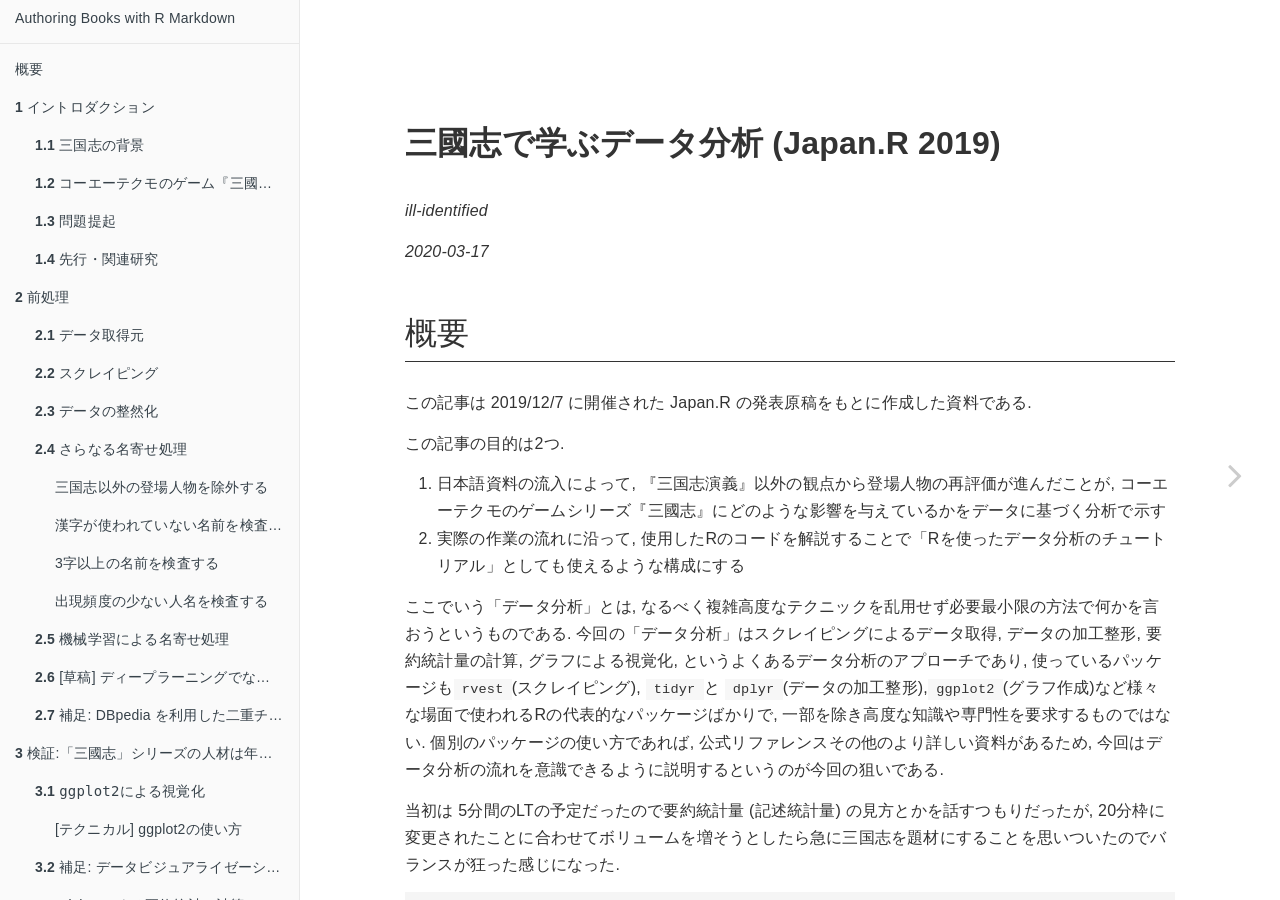
==== commit 838ad384: "change layout" ====
--- a/docs/index.html
+++ b/docs/index.html
@@ -5,20 +5,20 @@
   <meta charset="utf-8" />
   <meta http-equiv="X-UA-Compatible" content="IE=edge" />
   <title>三國志で学ぶデータ分析 (Japan.R 2019)</title>
-  <meta name="description" content="三国志で学べ" />
+  <meta name="description" content="“三国志を題材にしたRを使ったデータ分析のチュートリアル”" />
   <meta name="generator" content="bookdown 0.18 and GitBook 2.6.7" />
 
   <meta property="og:title" content="三國志で学ぶデータ分析 (Japan.R 2019)" />
   <meta property="og:type" content="book" />
   <meta property="og:url" content="https://gedevan-aleksizde.github.io/Japan.R2019" />
   <meta property="og:image" content="https://gedevan-aleksizde.github.io/Japan.R2019images/cover.png" />
-  <meta property="og:description" content="三国志で学べ" />
+  <meta property="og:description" content="“三国志を題材にしたRを使ったデータ分析のチュートリアル”" />
   <meta name="github-repo" content="Gedevan-Aleksizde/Japan.R2019" />
 
   <meta name="twitter:card" content="summary" />
   <meta name="twitter:title" content="三國志で学ぶデータ分析 (Japan.R 2019)" />
   
-  <meta name="twitter:description" content="三国志で学べ" />
+  <meta name="twitter:description" content="“三国志を題材にしたRを使ったデータ分析のチュートリアル”" />
   <meta name="twitter:image" content="https://gedevan-aleksizde.github.io/Japan.R2019images/cover.png" />
 
 <meta name="author" content="ill-identified" />
@@ -129,52 +129,52 @@
       <nav role="navigation">
 
 <ul class="summary">
-<li><a href="./index.html">Top</a></li>
+<li><a href="./">Authoring Books with R Markdown</a></li>
 
 <li class="divider"></li>
-<li class="chapter" data-level="1" data-path="index.html"><a href="index.html"><i class="fa fa-check"></i><b>1</b> 概要</a></li>
-<li class="chapter" data-level="2" data-path="イントロダクション.html"><a href="イントロダクション.html"><i class="fa fa-check"></i><b>2</b> イントロダクション</a><ul>
-<li class="chapter" data-level="2.1" data-path="イントロダクション.html"><a href="イントロダクション.html#三国志の背景"><i class="fa fa-check"></i><b>2.1</b> 三国志の背景</a></li>
-<li class="chapter" data-level="2.2" data-path="イントロダクション.html"><a href="イントロダクション.html#コーエーテクモのゲーム三國志シリーズ"><i class="fa fa-check"></i><b>2.2</b> コーエーテクモのゲーム『三國志』シリーズ</a></li>
-<li class="chapter" data-level="2.3" data-path="イントロダクション.html"><a href="イントロダクション.html#問題提起"><i class="fa fa-check"></i><b>2.3</b> 問題提起</a></li>
-<li class="chapter" data-level="2.4" data-path="イントロダクション.html"><a href="イントロダクション.html#先行関連研究"><i class="fa fa-check"></i><b>2.4</b> 先行・関連研究</a></li>
-</ul></li>
-<li class="chapter" data-level="3" data-path="前処理.html"><a href="前処理.html"><i class="fa fa-check"></i><b>3</b> 前処理</a><ul>
-<li class="chapter" data-level="3.1" data-path="前処理.html"><a href="前処理.html#データ取得元"><i class="fa fa-check"></i><b>3.1</b> データ取得元</a></li>
-<li class="chapter" data-level="3.2" data-path="前処理.html"><a href="前処理.html#スクレイピング"><i class="fa fa-check"></i><b>3.2</b> スクレイピング</a></li>
-<li class="chapter" data-level="3.3" data-path="前処理.html"><a href="前処理.html#データの整然化"><i class="fa fa-check"></i><b>3.3</b> データの整然化</a></li>
-<li class="chapter" data-level="3.4" data-path="前処理.html"><a href="前処理.html#さらなる名寄せ処理"><i class="fa fa-check"></i><b>3.4</b> さらなる名寄せ処理</a><ul>
+<li class="chapter" data-level="" data-path="index.html"><a href="index.html"><i class="fa fa-check"></i>概要</a></li>
+<li class="chapter" data-level="1" data-path="イントロダクション.html"><a href="イントロダクション.html"><i class="fa fa-check"></i><b>1</b> イントロダクション</a><ul>
+<li class="chapter" data-level="1.1" data-path="イントロダクション.html"><a href="イントロダクション.html#三国志の背景"><i class="fa fa-check"></i><b>1.1</b> 三国志の背景</a></li>
+<li class="chapter" data-level="1.2" data-path="イントロダクション.html"><a href="イントロダクション.html#コーエーテクモのゲーム三國志シリーズ"><i class="fa fa-check"></i><b>1.2</b> コーエーテクモのゲーム『三國志』シリーズ</a></li>
+<li class="chapter" data-level="1.3" data-path="イントロダクション.html"><a href="イントロダクション.html#問題提起"><i class="fa fa-check"></i><b>1.3</b> 問題提起</a></li>
+<li class="chapter" data-level="1.4" data-path="イントロダクション.html"><a href="イントロダクション.html#先行関連研究"><i class="fa fa-check"></i><b>1.4</b> 先行・関連研究</a></li>
+</ul></li>
+<li class="chapter" data-level="2" data-path="前処理.html"><a href="前処理.html"><i class="fa fa-check"></i><b>2</b> 前処理</a><ul>
+<li class="chapter" data-level="2.1" data-path="前処理.html"><a href="前処理.html#データ取得元"><i class="fa fa-check"></i><b>2.1</b> データ取得元</a></li>
+<li class="chapter" data-level="2.2" data-path="前処理.html"><a href="前処理.html#スクレイピング"><i class="fa fa-check"></i><b>2.2</b> スクレイピング</a></li>
+<li class="chapter" data-level="2.3" data-path="前処理.html"><a href="前処理.html#データの整然化"><i class="fa fa-check"></i><b>2.3</b> データの整然化</a></li>
+<li class="chapter" data-level="2.4" data-path="前処理.html"><a href="前処理.html#さらなる名寄せ処理"><i class="fa fa-check"></i><b>2.4</b> さらなる名寄せ処理</a><ul>
 <li class="chapter" data-level="" data-path="前処理.html"><a href="前処理.html#三国志以外の登場人物を除外する"><i class="fa fa-check"></i>三国志以外の登場人物を除外する</a></li>
 <li class="chapter" data-level="" data-path="前処理.html"><a href="前処理.html#漢字が使われていない名前を検査する"><i class="fa fa-check"></i>漢字が使われていない名前を検査する</a></li>
 <li class="chapter" data-level="" data-path="前処理.html"><a href="前処理.html#字以上の名前を検査する"><i class="fa fa-check"></i>3字以上の名前を検査する</a></li>
 <li class="chapter" data-level="" data-path="前処理.html"><a href="前処理.html#出現頻度の少ない人名を検査する"><i class="fa fa-check"></i>出現頻度の少ない人名を検査する</a></li>
 </ul></li>
-<li class="chapter" data-level="3.5" data-path="前処理.html"><a href="前処理.html#機械学習による名寄せ処理"><i class="fa fa-check"></i><b>3.5</b> 機械学習による名寄せ処理</a></li>
-<li class="chapter" data-level="3.6" data-path="前処理.html"><a href="前処理.html#草稿-ディープラーニングでなんとかできないか"><i class="fa fa-check"></i><b>3.6</b> [草稿] ディープラーニングでなんとかできないか?</a></li>
-<li class="chapter" data-level="3.7" data-path="前処理.html"><a href="前処理.html#補足-dbpedia-を利用した二重チェック"><i class="fa fa-check"></i><b>3.7</b> 補足: DBpedia を利用した二重チェック</a></li>
-</ul></li>
-<li class="chapter" data-level="4" data-path="検証三國志シリーズの人材は年々無個性化しているのか.html"><a href="検証三國志シリーズの人材は年々無個性化しているのか.html"><i class="fa fa-check"></i><b>4</b> 検証:「三國志」シリーズの人材は年々無個性化しているのか?</a><ul>
-<li class="chapter" data-level="4.1" data-path="検証三國志シリーズの人材は年々無個性化しているのか.html"><a href="検証三國志シリーズの人材は年々無個性化しているのか.html#ggplot2による視覚化"><i class="fa fa-check"></i><b>4.1</b> <code>ggplot2</code>による視覚化</a><ul>
+<li class="chapter" data-level="2.5" data-path="前処理.html"><a href="前処理.html#機械学習による名寄せ処理"><i class="fa fa-check"></i><b>2.5</b> 機械学習による名寄せ処理</a></li>
+<li class="chapter" data-level="2.6" data-path="前処理.html"><a href="前処理.html#草稿-ディープラーニングでなんとかできないか"><i class="fa fa-check"></i><b>2.6</b> [草稿] ディープラーニングでなんとかできないか?</a></li>
+<li class="chapter" data-level="2.7" data-path="前処理.html"><a href="前処理.html#補足-dbpedia-を利用した二重チェック"><i class="fa fa-check"></i><b>2.7</b> 補足: DBpedia を利用した二重チェック</a></li>
+</ul></li>
+<li class="chapter" data-level="3" data-path="検証三國志シリーズの人材は年々無個性化しているのか.html"><a href="検証三國志シリーズの人材は年々無個性化しているのか.html"><i class="fa fa-check"></i><b>3</b> 検証:「三國志」シリーズの人材は年々無個性化しているのか?</a><ul>
+<li class="chapter" data-level="3.1" data-path="検証三國志シリーズの人材は年々無個性化しているのか.html"><a href="検証三國志シリーズの人材は年々無個性化しているのか.html#ggplot2による視覚化"><i class="fa fa-check"></i><b>3.1</b> <code>ggplot2</code>による視覚化</a><ul>
 <li class="chapter" data-level="" data-path="検証三國志シリーズの人材は年々無個性化しているのか.html"><a href="検証三國志シリーズの人材は年々無個性化しているのか.html#テクニカル-ggplot2の使い方"><i class="fa fa-check"></i>[テクニカル] ggplot2の使い方</a></li>
 </ul></li>
-<li class="chapter" data-level="4.2" data-path="検証三國志シリーズの人材は年々無個性化しているのか.html"><a href="検証三國志シリーズの人材は年々無個性化しているのか.html#補足-データビジュアライゼーションの教科書について"><i class="fa fa-check"></i><b>4.2</b> 補足: データビジュアライゼーションの教科書について</a></li>
-<li class="chapter" data-level="4.3" data-path="検証三國志シリーズの人材は年々無個性化しているのか.html"><a href="検証三國志シリーズの人材は年々無個性化しているのか.html#skimrによる要約統計の計算"><i class="fa fa-check"></i><b>4.3</b> <code>skimr</code>による要約統計の計算</a></li>
-<li class="chapter" data-level="4.4" data-path="検証三國志シリーズの人材は年々無個性化しているのか.html"><a href="検証三國志シリーズの人材は年々無個性化しているのか.html#要約統計量の視覚化による判断"><i class="fa fa-check"></i><b>4.4</b> 要約統計量の視覚化による判断</a><ul>
-<li class="chapter" data-level="4.4.1" data-path="検証三國志シリーズの人材は年々無個性化しているのか.html"><a href="検証三國志シリーズの人材は年々無個性化しているのか.html#作品ごとの要約統計量推移"><i class="fa fa-check"></i><b>4.4.1</b> 作品ごとの要約統計量推移</a></li>
+<li class="chapter" data-level="3.2" data-path="検証三國志シリーズの人材は年々無個性化しているのか.html"><a href="検証三國志シリーズの人材は年々無個性化しているのか.html#補足-データビジュアライゼーションの教科書について"><i class="fa fa-check"></i><b>3.2</b> 補足: データビジュアライゼーションの教科書について</a></li>
+<li class="chapter" data-level="3.3" data-path="検証三國志シリーズの人材は年々無個性化しているのか.html"><a href="検証三國志シリーズの人材は年々無個性化しているのか.html#skimrによる要約統計の計算"><i class="fa fa-check"></i><b>3.3</b> <code>skimr</code>による要約統計の計算</a></li>
+<li class="chapter" data-level="3.4" data-path="検証三國志シリーズの人材は年々無個性化しているのか.html"><a href="検証三國志シリーズの人材は年々無個性化しているのか.html#要約統計量の視覚化による判断"><i class="fa fa-check"></i><b>3.4</b> 要約統計量の視覚化による判断</a><ul>
+<li class="chapter" data-level="3.4.1" data-path="検証三國志シリーズの人材は年々無個性化しているのか.html"><a href="検証三國志シリーズの人材は年々無個性化しているのか.html#作品ごとの要約統計量推移"><i class="fa fa-check"></i><b>3.4.1</b> 作品ごとの要約統計量推移</a></li>
 <li class="chapter" data-level="" data-path="検証三國志シリーズの人材は年々無個性化しているのか.html"><a href="検証三國志シリーズの人材は年々無個性化しているのか.html#テクニカル-複数の折れ線グラフの描き方"><i class="fa fa-check"></i>[テクニカル] 複数の折れ線グラフの描き方</a></li>
-<li class="chapter" data-level="4.4.2" data-path="検証三國志シリーズの人材は年々無個性化しているのか.html"><a href="検証三國志シリーズの人材は年々無個性化しているのか.html#人物別に確認する"><i class="fa fa-check"></i><b>4.4.2</b> 人物別に確認する</a></li>
+<li class="chapter" data-level="3.4.2" data-path="検証三國志シリーズの人材は年々無個性化しているのか.html"><a href="検証三國志シリーズの人材は年々無個性化しているのか.html#人物別に確認する"><i class="fa fa-check"></i><b>3.4.2</b> 人物別に確認する</a></li>
 <li class="chapter" data-level="" data-path="検証三國志シリーズの人材は年々無個性化しているのか.html"><a href="検証三國志シリーズの人材は年々無個性化しているのか.html#テクニカル-異なるグラフを1つにまとめる"><i class="fa fa-check"></i>[テクニカル] 異なるグラフを1つにまとめる</a></li>
 </ul></li>
-<li class="chapter" data-level="4.5" data-path="検証三國志シリーズの人材は年々無個性化しているのか.html"><a href="検証三國志シリーズの人材は年々無個性化しているのか.html#データの視覚化からわかったこと"><i class="fa fa-check"></i><b>4.5</b> データの視覚化からわかったこと</a></li>
-</ul></li>
-<li class="chapter" data-level="5" data-path="追加の分析.html"><a href="追加の分析.html"><i class="fa fa-check"></i><b>5</b> 追加の分析</a><ul>
-<li class="chapter" data-level="5.1" data-path="追加の分析.html"><a href="追加の分析.html#主成分分析の利用"><i class="fa fa-check"></i><b>5.1</b> 主成分分析の利用</a></li>
-<li class="chapter" data-level="5.2" data-path="追加の分析.html"><a href="追加の分析.html#魏呉蜀の勢力別ひいき"><i class="fa fa-check"></i><b>5.2</b> 魏・呉・蜀の勢力別ひいき</a></li>
-</ul></li>
-<li class="chapter" data-level="6" data-path="まとめ.html"><a href="まとめ.html"><i class="fa fa-check"></i><b>6</b> まとめ</a></li>
+<li class="chapter" data-level="3.5" data-path="検証三國志シリーズの人材は年々無個性化しているのか.html"><a href="検証三國志シリーズの人材は年々無個性化しているのか.html#データの視覚化からわかったこと"><i class="fa fa-check"></i><b>3.5</b> データの視覚化からわかったこと</a></li>
+</ul></li>
+<li class="chapter" data-level="4" data-path="追加の分析.html"><a href="追加の分析.html"><i class="fa fa-check"></i><b>4</b> 追加の分析</a><ul>
+<li class="chapter" data-level="4.1" data-path="追加の分析.html"><a href="追加の分析.html#主成分分析の利用"><i class="fa fa-check"></i><b>4.1</b> 主成分分析の利用</a></li>
+<li class="chapter" data-level="4.2" data-path="追加の分析.html"><a href="追加の分析.html#魏呉蜀の勢力別ひいき"><i class="fa fa-check"></i><b>4.2</b> 魏・呉・蜀の勢力別ひいき</a></li>
+</ul></li>
+<li class="chapter" data-level="5" data-path="まとめ.html"><a href="まとめ.html"><i class="fa fa-check"></i><b>5</b> まとめ</a></li>
 <li class="chapter" data-level="" data-path="参考文献.html"><a href="参考文献.html"><i class="fa fa-check"></i>参考文献</a></li>
 <li class="divider"></li>
-<li><a href="https://github.com/rstudio/bookdown" target="blank">Published with bookdown</a></li>
+<li><a href="https://bookdown.org" target="_blank">Published with bookdown</a></li>
 
 </ul>
 
@@ -198,8 +198,8 @@
 <p class="author"><em>ill-identified</em></p>
 <p class="date"><em>2020-03-17</em></p>
 </div>
-<div id="概要" class="section level1">
-<h1><span class="header-section-number">1</span> 概要</h1>
+<div id="概要" class="section level1 unnumbered">
+<h1>概要</h1>
 <p>この記事は 2019/12/7 に開催された Japan.R の発表原稿をもとに作成した資料である.</p>
 <p>この記事の目的は2つ.</p>
 <ol style="list-style-type: decimal">
@@ -227,6 +227,7 @@
 <div id="キーワード" class="section level4 unnumbered">
 <h4>キーワード</h4>
 <p>三國志, スクレイピング, 名寄せ処理, 自然言語処理 (?), 画像認識, ディープラーニング , 計量距離学習, 多変量解析</p>
+
 </div>
 </div>
             </section>
@@ -251,13 +252,13 @@
 gitbook.require(["gitbook"], function(gitbook) {
 gitbook.start({
 "sharing": {
-"github": false,
+"github": true,
 "facebook": true,
 "twitter": true,
-"linkedin": false,
-"weibo": false,
+"linkedin": true,
+"weibo": true,
 "instapaper": false,
-"vk": false,
+"vk": true,
 "all": ["facebook", "twitter", "linkedin", "weibo", "instapaper"]
 },
 "fontsettings": {
@@ -265,10 +266,7 @@
 "family": "sans",
 "size": 2
 },
-"edit": {
-"link": null,
-"text": null
-},
+"edit": null,
 "history": {
 "link": null,
 "text": null
@@ -277,15 +275,12 @@
 "link": "Gedevan-Aleksizde/Japan.R2019/blob/master/index.Rmd",
 "text": null
 },
-"download": ["three-kingdoms.epub"],
+"download": ["three-kingdoms.pdf", "three-kingdoms.epub"],
 "toc": {
-"collapse": "none",
-"download": ["pdf", "epub"],
-"sharing": {
-"github": true,
-"facebook": false
-}
-}
+"collapse": "none"
+},
+"search": true,
+"info": true
 });
 });
 </script>
--- a/docs/css/style.css
+++ b/docs/css/style.css
@@ -32,6 +32,10 @@
 pre code {
   white-space: inherit;
 }
+
+/* https://blog.atusy.net/2019/07/03/rmd-line-num-in-pandoc-2-7-3/ */
+.book .book-body .page-wrapper .page-inner section.normal pre {padding: 0.95em 2em; }
+
 p.flushright {
   text-align: right;
 }
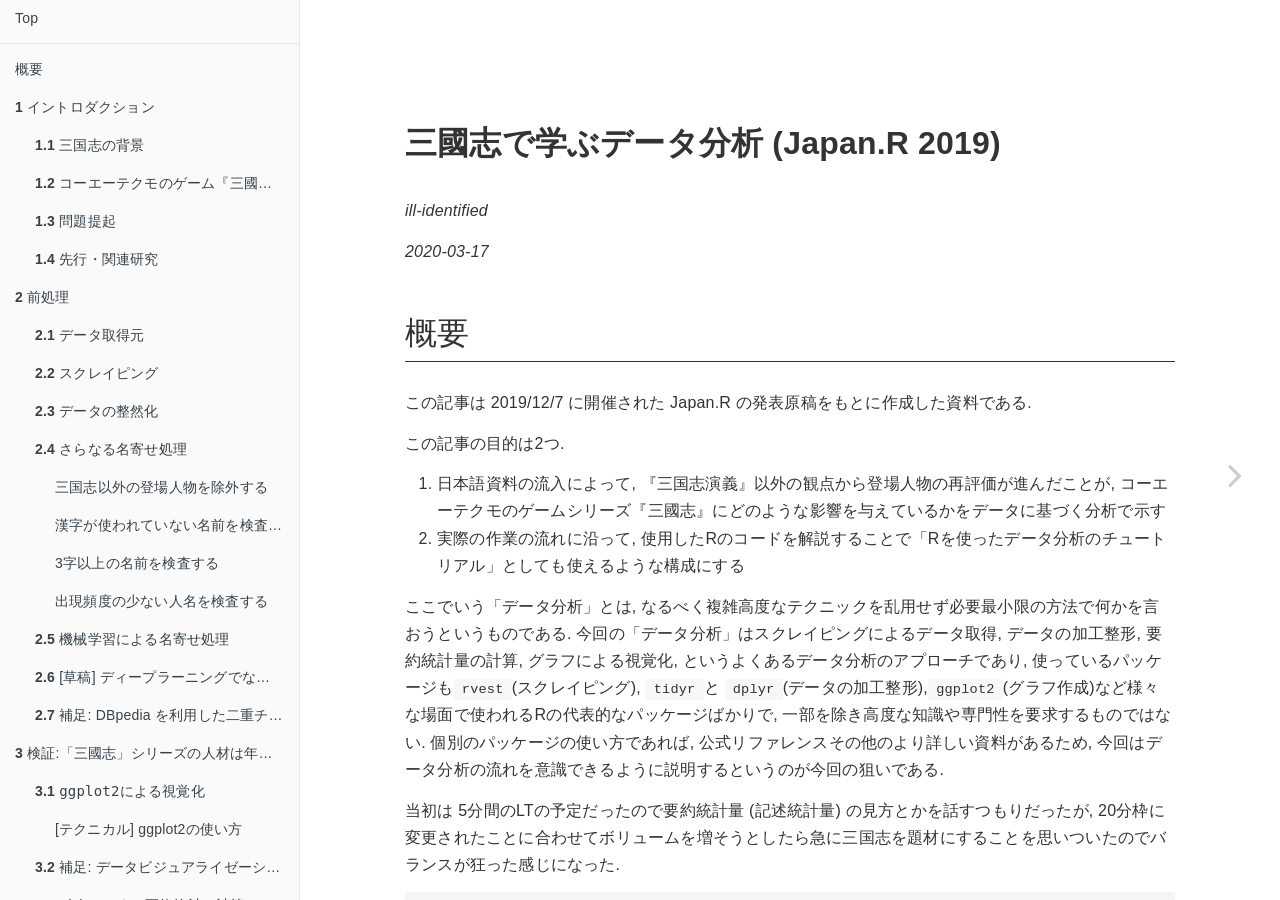
==== commit 58b8fb8e: "rename link name" ====
--- a/docs/index.html
+++ b/docs/index.html
@@ -129,7 +129,7 @@
       <nav role="navigation">
 
 <ul class="summary">
-<li><a href="./">Authoring Books with R Markdown</a></li>
+<li><a href="./">Top</a></li>
 
 <li class="divider"></li>
 <li class="chapter" data-level="" data-path="index.html"><a href="index.html"><i class="fa fa-check"></i>概要</a></li>
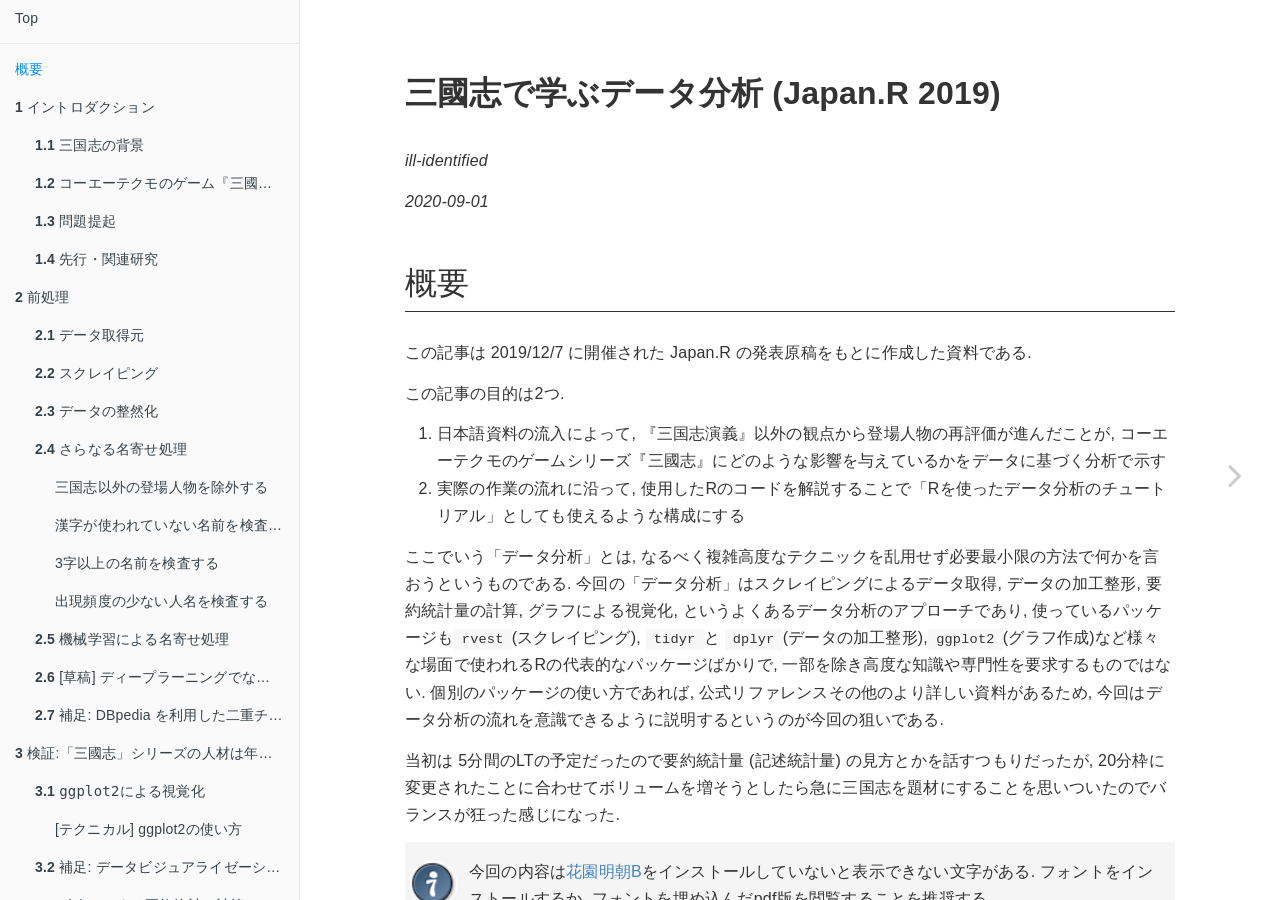
==== commit 7ac43d6d: "CC追加" ====
--- a/docs/index.html
+++ b/docs/index.html
@@ -6,7 +6,7 @@
   <meta http-equiv="X-UA-Compatible" content="IE=edge" />
   <title>三國志で学ぶデータ分析 (Japan.R 2019)</title>
   <meta name="description" content="“三国志を題材にしたRを使ったデータ分析のチュートリアル”" />
-  <meta name="generator" content="bookdown 0.18 and GitBook 2.6.7" />
+  <meta name="generator" content="bookdown 0.20 and GitBook 2.6.7" />
 
   <meta property="og:title" content="三國志で学ぶデータ分析 (Japan.R 2019)" />
   <meta property="og:type" content="book" />
@@ -24,7 +24,7 @@
 <meta name="author" content="ill-identified" />
 
 
-<meta name="date" content="2020-03-17" />
+<meta name="date" content="2020-09-01" />
 
   <meta name="viewport" content="width=device-width, initial-scale=1" />
   <meta name="apple-mobile-web-app-capable" content="yes" />
@@ -33,6 +33,7 @@
   
 
 <link rel="next" href="イントロダクション.html"/>
+<script src="libs/header-attrs-2.3.2/header-attrs.js"></script>
 <script src="libs/jquery-2.2.3/jquery.min.js"></script>
 <link href="libs/gitbook-2.6.7/css/style.css" rel="stylesheet" />
 <link href="libs/gitbook-2.6.7/css/plugin-table.css" rel="stylesheet" />
@@ -50,29 +51,31 @@
 
 
 
+<script src="libs/accessible-code-block-0.0.1/empty-anchor.js"></script>
 <script src="libs/kePrint-0.0.1/kePrint.js"></script>
 
 
 <style type="text/css">
-a.sourceLine { display: inline-block; line-height: 1.25; }
-a.sourceLine { pointer-events: none; color: inherit; text-decoration: inherit; }
-a.sourceLine:empty { height: 1.2em; }
-.sourceCode { overflow: visible; }
-code.sourceCode { white-space: pre; position: relative; }
+pre > code.sourceCode { white-space: pre; position: relative; }
+pre > code.sourceCode > span { display: inline-block; line-height: 1.25; }
+pre > code.sourceCode > span:empty { height: 1.2em; }
+code.sourceCode > span { color: inherit; text-decoration: inherit; }
 pre.sourceCode { margin: 0; }
 @media screen {
 div.sourceCode { overflow: auto; }
 }
 @media print {
-code.sourceCode { white-space: pre-wrap; }
-a.sourceLine { text-indent: -1em; padding-left: 1em; }
+pre > code.sourceCode { white-space: pre-wrap; }
+pre > code.sourceCode > span { text-indent: -5em; padding-left: 5em; }
 }
-pre.numberSource a.sourceLine
-  { position: relative; left: -4em; }
-pre.numberSource a.sourceLine::before
-  { content: attr(data-line-number);
+pre.numberSource code
+  { counter-reset: source-line 0; }
+pre.numberSource code > span
+  { position: relative; left: -4em; counter-increment: source-line; }
+pre.numberSource code > span > a:first-child::before
+  { content: counter(source-line);
     position: relative; left: -1em; text-align: right; vertical-align: baseline;
-    border: none; pointer-events: all; display: inline-block;
+    border: none; display: inline-block;
     -webkit-touch-callout: none; -webkit-user-select: none;
     -khtml-user-select: none; -moz-user-select: none;
     -ms-user-select: none; user-select: none;
@@ -81,9 +84,9 @@
   }
 pre.numberSource { margin-left: 3em; border-left: 1px solid #aaaaaa;  padding-left: 4px; }
 div.sourceCode
-  {  }
+  {   }
 @media screen {
-a.sourceLine::before { text-decoration: underline; }
+pre > code.sourceCode > span > a:first-child::before { text-decoration: underline; }
 }
 code span.al { color: #ff0000; font-weight: bold; } /* Alert */
 code span.an { color: #60a0b0; font-weight: bold; font-style: italic; } /* Annotation */
@@ -133,17 +136,20 @@
 
 <li class="divider"></li>
 <li class="chapter" data-level="" data-path="index.html"><a href="index.html"><i class="fa fa-check"></i>概要</a></li>
-<li class="chapter" data-level="1" data-path="イントロダクション.html"><a href="イントロダクション.html"><i class="fa fa-check"></i><b>1</b> イントロダクション</a><ul>
+<li class="chapter" data-level="1" data-path="イントロダクション.html"><a href="イントロダクション.html"><i class="fa fa-check"></i><b>1</b> イントロダクション</a>
+<ul>
 <li class="chapter" data-level="1.1" data-path="イントロダクション.html"><a href="イントロダクション.html#三国志の背景"><i class="fa fa-check"></i><b>1.1</b> 三国志の背景</a></li>
 <li class="chapter" data-level="1.2" data-path="イントロダクション.html"><a href="イントロダクション.html#コーエーテクモのゲーム三國志シリーズ"><i class="fa fa-check"></i><b>1.2</b> コーエーテクモのゲーム『三國志』シリーズ</a></li>
 <li class="chapter" data-level="1.3" data-path="イントロダクション.html"><a href="イントロダクション.html#問題提起"><i class="fa fa-check"></i><b>1.3</b> 問題提起</a></li>
 <li class="chapter" data-level="1.4" data-path="イントロダクション.html"><a href="イントロダクション.html#先行関連研究"><i class="fa fa-check"></i><b>1.4</b> 先行・関連研究</a></li>
 </ul></li>
-<li class="chapter" data-level="2" data-path="前処理.html"><a href="前処理.html"><i class="fa fa-check"></i><b>2</b> 前処理</a><ul>
+<li class="chapter" data-level="2" data-path="前処理.html"><a href="前処理.html"><i class="fa fa-check"></i><b>2</b> 前処理</a>
+<ul>
 <li class="chapter" data-level="2.1" data-path="前処理.html"><a href="前処理.html#データ取得元"><i class="fa fa-check"></i><b>2.1</b> データ取得元</a></li>
 <li class="chapter" data-level="2.2" data-path="前処理.html"><a href="前処理.html#スクレイピング"><i class="fa fa-check"></i><b>2.2</b> スクレイピング</a></li>
 <li class="chapter" data-level="2.3" data-path="前処理.html"><a href="前処理.html#データの整然化"><i class="fa fa-check"></i><b>2.3</b> データの整然化</a></li>
-<li class="chapter" data-level="2.4" data-path="前処理.html"><a href="前処理.html#さらなる名寄せ処理"><i class="fa fa-check"></i><b>2.4</b> さらなる名寄せ処理</a><ul>
+<li class="chapter" data-level="2.4" data-path="前処理.html"><a href="前処理.html#さらなる名寄せ処理"><i class="fa fa-check"></i><b>2.4</b> さらなる名寄せ処理</a>
+<ul>
 <li class="chapter" data-level="" data-path="前処理.html"><a href="前処理.html#三国志以外の登場人物を除外する"><i class="fa fa-check"></i>三国志以外の登場人物を除外する</a></li>
 <li class="chapter" data-level="" data-path="前処理.html"><a href="前処理.html#漢字が使われていない名前を検査する"><i class="fa fa-check"></i>漢字が使われていない名前を検査する</a></li>
 <li class="chapter" data-level="" data-path="前処理.html"><a href="前処理.html#字以上の名前を検査する"><i class="fa fa-check"></i>3字以上の名前を検査する</a></li>
@@ -153,13 +159,16 @@
 <li class="chapter" data-level="2.6" data-path="前処理.html"><a href="前処理.html#草稿-ディープラーニングでなんとかできないか"><i class="fa fa-check"></i><b>2.6</b> [草稿] ディープラーニングでなんとかできないか?</a></li>
 <li class="chapter" data-level="2.7" data-path="前処理.html"><a href="前処理.html#補足-dbpedia-を利用した二重チェック"><i class="fa fa-check"></i><b>2.7</b> 補足: DBpedia を利用した二重チェック</a></li>
 </ul></li>
-<li class="chapter" data-level="3" data-path="検証三國志シリーズの人材は年々無個性化しているのか.html"><a href="検証三國志シリーズの人材は年々無個性化しているのか.html"><i class="fa fa-check"></i><b>3</b> 検証:「三國志」シリーズの人材は年々無個性化しているのか?</a><ul>
-<li class="chapter" data-level="3.1" data-path="検証三國志シリーズの人材は年々無個性化しているのか.html"><a href="検証三國志シリーズの人材は年々無個性化しているのか.html#ggplot2による視覚化"><i class="fa fa-check"></i><b>3.1</b> <code>ggplot2</code>による視覚化</a><ul>
+<li class="chapter" data-level="3" data-path="検証三國志シリーズの人材は年々無個性化しているのか.html"><a href="検証三國志シリーズの人材は年々無個性化しているのか.html"><i class="fa fa-check"></i><b>3</b> 検証:「三國志」シリーズの人材は年々無個性化しているのか?</a>
+<ul>
+<li class="chapter" data-level="3.1" data-path="検証三國志シリーズの人材は年々無個性化しているのか.html"><a href="検証三國志シリーズの人材は年々無個性化しているのか.html#ggplot2による視覚化"><i class="fa fa-check"></i><b>3.1</b> <code>ggplot2</code>による視覚化</a>
+<ul>
 <li class="chapter" data-level="" data-path="検証三國志シリーズの人材は年々無個性化しているのか.html"><a href="検証三國志シリーズの人材は年々無個性化しているのか.html#テクニカル-ggplot2の使い方"><i class="fa fa-check"></i>[テクニカル] ggplot2の使い方</a></li>
 </ul></li>
 <li class="chapter" data-level="3.2" data-path="検証三國志シリーズの人材は年々無個性化しているのか.html"><a href="検証三國志シリーズの人材は年々無個性化しているのか.html#補足-データビジュアライゼーションの教科書について"><i class="fa fa-check"></i><b>3.2</b> 補足: データビジュアライゼーションの教科書について</a></li>
 <li class="chapter" data-level="3.3" data-path="検証三國志シリーズの人材は年々無個性化しているのか.html"><a href="検証三國志シリーズの人材は年々無個性化しているのか.html#skimrによる要約統計の計算"><i class="fa fa-check"></i><b>3.3</b> <code>skimr</code>による要約統計の計算</a></li>
-<li class="chapter" data-level="3.4" data-path="検証三國志シリーズの人材は年々無個性化しているのか.html"><a href="検証三國志シリーズの人材は年々無個性化しているのか.html#要約統計量の視覚化による判断"><i class="fa fa-check"></i><b>3.4</b> 要約統計量の視覚化による判断</a><ul>
+<li class="chapter" data-level="3.4" data-path="検証三國志シリーズの人材は年々無個性化しているのか.html"><a href="検証三國志シリーズの人材は年々無個性化しているのか.html#要約統計量の視覚化による判断"><i class="fa fa-check"></i><b>3.4</b> 要約統計量の視覚化による判断</a>
+<ul>
 <li class="chapter" data-level="3.4.1" data-path="検証三國志シリーズの人材は年々無個性化しているのか.html"><a href="検証三國志シリーズの人材は年々無個性化しているのか.html#作品ごとの要約統計量推移"><i class="fa fa-check"></i><b>3.4.1</b> 作品ごとの要約統計量推移</a></li>
 <li class="chapter" data-level="" data-path="検証三國志シリーズの人材は年々無個性化しているのか.html"><a href="検証三國志シリーズの人材は年々無個性化しているのか.html#テクニカル-複数の折れ線グラフの描き方"><i class="fa fa-check"></i>[テクニカル] 複数の折れ線グラフの描き方</a></li>
 <li class="chapter" data-level="3.4.2" data-path="検証三國志シリーズの人材は年々無個性化しているのか.html"><a href="検証三國志シリーズの人材は年々無個性化しているのか.html#人物別に確認する"><i class="fa fa-check"></i><b>3.4.2</b> 人物別に確認する</a></li>
@@ -167,7 +176,8 @@
 </ul></li>
 <li class="chapter" data-level="3.5" data-path="検証三國志シリーズの人材は年々無個性化しているのか.html"><a href="検証三國志シリーズの人材は年々無個性化しているのか.html#データの視覚化からわかったこと"><i class="fa fa-check"></i><b>3.5</b> データの視覚化からわかったこと</a></li>
 </ul></li>
-<li class="chapter" data-level="4" data-path="追加の分析.html"><a href="追加の分析.html"><i class="fa fa-check"></i><b>4</b> 追加の分析</a><ul>
+<li class="chapter" data-level="4" data-path="追加の分析.html"><a href="追加の分析.html"><i class="fa fa-check"></i><b>4</b> 追加の分析</a>
+<ul>
 <li class="chapter" data-level="4.1" data-path="追加の分析.html"><a href="追加の分析.html#主成分分析の利用"><i class="fa fa-check"></i><b>4.1</b> 主成分分析の利用</a></li>
 <li class="chapter" data-level="4.2" data-path="追加の分析.html"><a href="追加の分析.html#魏呉蜀の勢力別ひいき"><i class="fa fa-check"></i><b>4.2</b> 魏・呉・蜀の勢力別ひいき</a></li>
 </ul></li>
@@ -196,9 +206,9 @@
 <div id="header">
 <h1 class="title">三國志で学ぶデータ分析 (Japan.R 2019)</h1>
 <p class="author"><em>ill-identified</em></p>
-<p class="date"><em>2020-03-17</em></p>
-</div>
-<div id="概要" class="section level1 unnumbered">
+<p class="date"><em>2020-09-01</em></p>
+</div>
+<div id="概要" class="section level1 unnumbered" number="">
 <h1>概要</h1>
 <p>この記事は 2019/12/7 に開催された Japan.R の発表原稿をもとに作成した資料である.</p>
 <p>この記事の目的は2つ.</p>
@@ -213,21 +223,18 @@
 今回の内容は<a href="https://fonts.jp/hanazono/">花園明朝B</a>をインストールしていないと表示できない文字がある. フォントをインストールするか. フォントを埋め込んだpdf版を閲覧することを推奨する.
 </div>
 
-
 <div class="rmdtip">
 教材として洗練させるため, 発表時の内容から一部変更している.
 </div>
-
 
 <div class="rmdtip">
 <p>本記事のソースおよびプログラム全文は以下で公開している</p>
 <a href="https://gedevan-aleksizde.github.io/Japan.R2019/" class="uri">https://gedevan-aleksizde.github.io/Japan.R2019/</a>
 </div>
-
-<div id="キーワード" class="section level4 unnumbered">
+<div id="キーワード" class="section level4 unnumbered" number="">
 <h4>キーワード</h4>
 <p>三國志, スクレイピング, 名寄せ処理, 自然言語処理 (?), 画像認識, ディープラーニング , 計量距離学習, 多変量解析</p>
-
+<p><a rel="license" href="http://creativecommons.org/licenses/by-nc-nd/4.0/"><img alt="クリエイティブ・コモンズ・ライセンス" style="border-width:0" src="https://i.creativecommons.org/l/by-nc-nd/4.0/88x31.png" /></a><br />この 作品 は <a rel="license" href="http://creativecommons.org/licenses/by-nc-nd/4.0/">クリエイティブ・コモンズ 表示 - 非営利 - 改変禁止 4.0 国際 ライセンス</a>の下に提供されています.</p>
 </div>
 </div>
             </section>
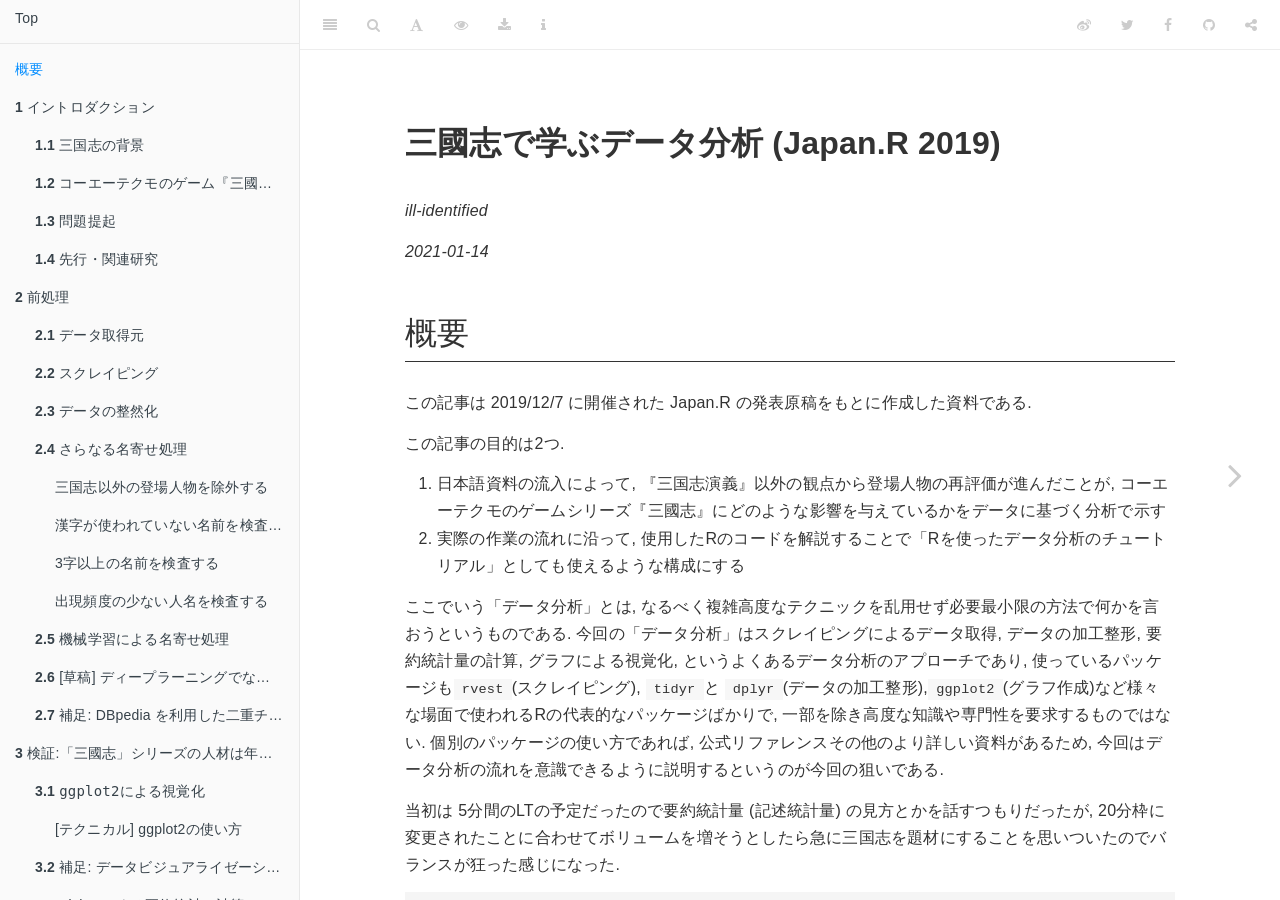
==== commit 1964c387: "CCライセンス変更&レイアウト微修正" ====
--- a/docs/index.html
+++ b/docs/index.html
@@ -6,7 +6,7 @@
   <meta http-equiv="X-UA-Compatible" content="IE=edge" />
   <title>三國志で学ぶデータ分析 (Japan.R 2019)</title>
   <meta name="description" content="“三国志を題材にしたRを使ったデータ分析のチュートリアル”" />
-  <meta name="generator" content="bookdown 0.20 and GitBook 2.6.7" />
+  <meta name="generator" content="bookdown 0.21 and GitBook 2.6.7" />
 
   <meta property="og:title" content="三國志で学ぶデータ分析 (Japan.R 2019)" />
   <meta property="og:type" content="book" />
@@ -24,7 +24,7 @@
 <meta name="author" content="ill-identified" />
 
 
-<meta name="date" content="2020-09-01" />
+<meta name="date" content="2021-01-14" />
 
   <meta name="viewport" content="width=device-width, initial-scale=1" />
   <meta name="apple-mobile-web-app-capable" content="yes" />
@@ -33,7 +33,7 @@
   
 
 <link rel="next" href="イントロダクション.html"/>
-<script src="libs/header-attrs-2.3.2/header-attrs.js"></script>
+<script src="libs/header-attrs-2.6/header-attrs.js"></script>
 <script src="libs/jquery-2.2.3/jquery.min.js"></script>
 <link href="libs/gitbook-2.6.7/css/style.css" rel="stylesheet" />
 <link href="libs/gitbook-2.6.7/css/plugin-table.css" rel="stylesheet" />
@@ -51,8 +51,8 @@
 
 
 
-<script src="libs/accessible-code-block-0.0.1/empty-anchor.js"></script>
 <script src="libs/kePrint-0.0.1/kePrint.js"></script>
+<link href="libs/lightable-0.0.1/lightable.css" rel="stylesheet" />
 
 
 <style type="text/css">
@@ -184,7 +184,7 @@
 <li class="chapter" data-level="5" data-path="まとめ.html"><a href="まとめ.html"><i class="fa fa-check"></i><b>5</b> まとめ</a></li>
 <li class="chapter" data-level="" data-path="参考文献.html"><a href="参考文献.html"><i class="fa fa-check"></i>参考文献</a></li>
 <li class="divider"></li>
-<li><a href="https://bookdown.org" target="_blank">Published with bookdown</a></li>
+<p style='text-align:center;display:block;margin: 0 auto;'><img src='https://i.creativecommons.org/l/by-nc/4.0/88x31.png'></p><li><a href="https://bookdown.org" target="_blank">Published with bookdown</a></li>
 
 </ul>
 
@@ -206,9 +206,9 @@
 <div id="header">
 <h1 class="title">三國志で学ぶデータ分析 (Japan.R 2019)</h1>
 <p class="author"><em>ill-identified</em></p>
-<p class="date"><em>2020-09-01</em></p>
-</div>
-<div id="概要" class="section level1 unnumbered" number="">
+<p class="date"><em>2021-01-14</em></p>
+</div>
+<div id="概要" class="section level1 unnumbered">
 <h1>概要</h1>
 <p>この記事は 2019/12/7 に開催された Japan.R の発表原稿をもとに作成した資料である.</p>
 <p>この記事の目的は2つ.</p>
@@ -231,10 +231,10 @@
 <p>本記事のソースおよびプログラム全文は以下で公開している</p>
 <a href="https://gedevan-aleksizde.github.io/Japan.R2019/" class="uri">https://gedevan-aleksizde.github.io/Japan.R2019/</a>
 </div>
-<div id="キーワード" class="section level4 unnumbered" number="">
+<div id="キーワード" class="section level4 unnumbered">
 <h4>キーワード</h4>
 <p>三國志, スクレイピング, 名寄せ処理, 自然言語処理 (?), 画像認識, ディープラーニング , 計量距離学習, 多変量解析</p>
-<p><a rel="license" href="http://creativecommons.org/licenses/by-nc-nd/4.0/"><img alt="クリエイティブ・コモンズ・ライセンス" style="border-width:0" src="https://i.creativecommons.org/l/by-nc-nd/4.0/88x31.png" /></a><br />この 作品 は <a rel="license" href="http://creativecommons.org/licenses/by-nc-nd/4.0/">クリエイティブ・コモンズ 表示 - 非営利 - 改変禁止 4.0 国際 ライセンス</a>の下に提供されています.</p>
+<p><a rel="license" href="http://creativecommons.org/licenses/by-sa/4.0/"><img alt="クリエイティブ・コモンズ・ライセンス" style="border-width:0" src="https://i.creativecommons.org/l/by-sa/4.0/88x31.png" /></a><br />この 作品 は <a rel="license" href="http://creativecommons.org/licenses/by-sa/4.0/">クリエイティブ・コモンズ 表示 - 継承 4.0 国際 ライセンス</a>の下に提供されています.</p>
 </div>
 </div>
             </section>
@@ -262,11 +262,11 @@
 "github": true,
 "facebook": true,
 "twitter": true,
-"linkedin": true,
+"linkedin": false,
 "weibo": true,
 "instapaper": false,
-"vk": true,
-"all": ["facebook", "twitter", "linkedin", "weibo", "instapaper"]
+"vk": false,
+"all": ["vk", "facebook", "linkedin"]
 },
 "fontsettings": {
 "theme": "white",
@@ -279,12 +279,15 @@
 "text": null
 },
 "view": {
-"link": "Gedevan-Aleksizde/Japan.R2019/blob/master/index.Rmd",
+"link": "https://github.com/Gedevan-Aleksizde/Japan.R2019/blob/master/index.Rmd",
 "text": null
 },
 "download": ["three-kingdoms.pdf", "three-kingdoms.epub"],
 "toc": {
-"collapse": "none"
+"collapse": "none",
+"fonttheme": {
+"family": "serif"
+}
 },
 "search": true,
 "info": true
--- a/docs/libs/gitbook-2.6.7/css/plugin-bookdown.css
+++ b/docs/libs/gitbook-2.6.7/css/plugin-bookdown.css
@@ -0,0 +1,99 @@
+.book .book-header h1 {
+  padding-left: 20px;
+  padding-right: 20px;
+}
+.book .book-header.fixed {
+  position: fixed;
+  right: 0;
+  top: 0;
+  left: 0;
+  border-bottom: 1px solid rgba(0,0,0,.07);
+}
+span.search-highlight {
+  background-color: #ffff88;
+}
+@media (min-width: 600px) {
+  .book.with-summary .book-header.fixed {
+    left: 300px;
+  }
+}
+@media (max-width: 1240px) {
+  .book .book-body.fixed {
+    top: 50px;
+  }
+  .book .book-body.fixed .body-inner {
+    top: auto;
+  }
+}
+@media (max-width: 600px) {
+  .book.with-summary .book-header.fixed {
+    left: calc(100% - 60px);
+    min-width: 300px;
+  }
+  .book.with-summary .book-body {
+    transform: none;
+    left: calc(100% - 60px);
+    min-width: 300px;
+  }
+  .book .book-body.fixed {
+    top: 0;
+  }
+}
+
+.book .book-body.fixed .body-inner {
+  top: 50px;
+}
+.book .book-body .page-wrapper .page-inner section.normal sub, .book .book-body .page-wrapper .page-inner section.normal sup {
+  font-size: 85%;
+}
+
+@media print {
+  .book .book-summary, .book .book-body .book-header, .fa {
+    display: none !important;
+  }
+  .book .book-body.fixed {
+    left: 0px;
+  }
+  .book .book-body,.book .book-body .body-inner, .book.with-summary {
+    overflow: visible !important;
+  }
+}
+.kable_wrapper {
+  border-spacing: 20px 0;
+  border-collapse: separate;
+  border: none;
+  margin: auto;
+}
+.kable_wrapper > tbody > tr > td {
+  vertical-align: top;
+}
+.book .book-body .page-wrapper .page-inner section.normal table tr.header {
+  border-top-width: 2px;
+}
+.book .book-body .page-wrapper .page-inner section.normal table tr:last-child td {
+  border-bottom-width: 2px;
+}
+.book .book-body .page-wrapper .page-inner section.normal table td, .book .book-body .page-wrapper .page-inner section.normal table th {
+  border-left: none;
+  border-right: none;
+}
+.book .book-body .page-wrapper .page-inner section.normal table.kable_wrapper > tbody > tr, .book .book-body .page-wrapper .page-inner section.normal table.kable_wrapper > tbody > tr > td {
+  border-top: none;
+}
+.book .book-body .page-wrapper .page-inner section.normal table.kable_wrapper > tbody > tr:last-child > td {
+    border-bottom: none;
+}
+
+div.theorem, div.lemma, div.corollary, div.proposition, div.conjecture {
+  font-style: italic;
+}
+span.theorem, span.lemma, span.corollary, span.proposition, span.conjecture {
+  font-style: normal;
+}
+div.proof>*:last-child:after {
+  content: "\25a2";
+  float: right;
+}
+.header-section-number {
+  padding-right: .5em;
+}
--- a/docs/libs/lightable-0.0.1/lightable.css
+++ b/docs/libs/lightable-0.0.1/lightable.css
@@ -0,0 +1,272 @@
+/*!
+ * lightable v0.0.1
+ * Copyright 2020 Hao Zhu
+ * Licensed under MIT (https://github.com/haozhu233/kableExtra/blob/master/LICENSE)
+ */
+
+.lightable-minimal {
+  border-collapse: separate;
+  border-spacing: 16px 1px;
+  width: 100%;
+  margin-bottom: 10px;
+}
+
+.lightable-minimal td {
+  margin-left: 5px;
+  margin-right: 5px;
+}
+
+.lightable-minimal th {
+  margin-left: 5px;
+  margin-right: 5px;
+}
+
+.lightable-minimal thead tr:last-child th {
+  border-bottom: 2px solid #00000050;
+  empty-cells: hide;
+
+}
+
+.lightable-minimal tbody tr:first-child td {
+  padding-top: 0.5em;
+}
+
+.lightable-minimal.lightable-hover tbody tr:hover {
+  background-color: #f5f5f5;
+}
+
+.lightable-minimal.lightable-striped tbody tr:nth-child(even) {
+  background-color: #f5f5f5;
+}
+
+.lightable-classic {
+  border-top: 0.16em solid #111111;
+  border-bottom: 0.16em solid #111111;
+  width: 100%;
+  margin-bottom: 10px;
+  margin: 10px 5px;
+}
+
+.lightable-classic tfoot tr td {
+  border: 0;
+}
+
+.lightable-classic tfoot tr:first-child td {
+  border-top: 0.14em solid #111111;
+}
+
+.lightable-classic caption {
+  color: #222222;
+}
+
+.lightable-classic td {
+  padding-left: 5px;
+  padding-right: 5px;
+  color: #222222;
+}
+
+.lightable-classic th {
+  padding-left: 5px;
+  padding-right: 5px;
+  font-weight: normal;
+  color: #222222;
+}
+
+.lightable-classic thead tr:last-child th {
+  border-bottom: 0.10em solid #111111;
+}
+
+.lightable-classic.lightable-hover tbody tr:hover {
+  background-color: #F9EEC1;
+}
+
+.lightable-classic.lightable-striped tbody tr:nth-child(even) {
+  background-color: #f5f5f5;
+}
+
+.lightable-classic-2 {
+  border-top: 3px double #111111;
+  border-bottom: 3px double #111111;
+  width: 100%;
+  margin-bottom: 10px;
+}
+
+.lightable-classic-2 tfoot tr td {
+  border: 0;
+}
+
+.lightable-classic-2 tfoot tr:first-child td {
+  border-top: 3px double #111111;
+}
+
+.lightable-classic-2 caption {
+  color: #222222;
+}
+
+.lightable-classic-2 td {
+  padding-left: 5px;
+  padding-right: 5px;
+  color: #222222;
+}
+
+.lightable-classic-2 th {
+  padding-left: 5px;
+  padding-right: 5px;
+  font-weight: normal;
+  color: #222222;
+}
+
+.lightable-classic-2 tbody tr:last-child td {
+  border-bottom: 3px double #111111;
+}
+
+.lightable-classic-2 thead tr:last-child th {
+  border-bottom: 1px solid #111111;
+}
+
+.lightable-classic-2.lightable-hover tbody tr:hover {
+  background-color: #F9EEC1;
+}
+
+.lightable-classic-2.lightable-striped tbody tr:nth-child(even) {
+  background-color: #f5f5f5;
+}
+
+.lightable-material {
+  min-width: 100%;
+  white-space: nowrap;
+  table-layout: fixed;
+  font-family: Roboto, sans-serif;
+  border: 1px solid #EEE;
+  border-collapse: collapse;
+  margin-bottom: 10px;
+}
+
+.lightable-material tfoot tr td {
+  border: 0;
+}
+
+.lightable-material tfoot tr:first-child td {
+  border-top: 1px solid #EEE;
+}
+
+.lightable-material th {
+  height: 56px;
+  padding-left: 16px;
+  padding-right: 16px;
+}
+
+.lightable-material td {
+  height: 52px;
+  padding-left: 16px;
+  padding-right: 16px;
+  border-top: 1px solid #eeeeee;
+}
+
+.lightable-material.lightable-hover tbody tr:hover {
+  background-color: #f5f5f5;
+}
+
+.lightable-material.lightable-striped tbody tr:nth-child(even) {
+  background-color: #f5f5f5;
+}
+
+.lightable-material.lightable-striped tbody td {
+  border: 0;
+}
+
+.lightable-material.lightable-striped thead tr:last-child th {
+  border-bottom: 1px solid #ddd;
+}
+
+.lightable-material-dark {
+  min-width: 100%;
+  white-space: nowrap;
+  table-layout: fixed;
+  font-family: Roboto, sans-serif;
+  border: 1px solid #FFFFFF12;
+  border-collapse: collapse;
+  margin-bottom: 10px;
+  background-color: #363640;
+}
+
+.lightable-material-dark tfoot tr td {
+  border: 0;
+}
+
+.lightable-material-dark tfoot tr:first-child td {
+  border-top: 1px solid #FFFFFF12;
+}
+
+.lightable-material-dark th {
+  height: 56px;
+  padding-left: 16px;
+  padding-right: 16px;
+  color: #FFFFFF60;
+}
+
+.lightable-material-dark td {
+  height: 52px;
+  padding-left: 16px;
+  padding-right: 16px;
+  color: #FFFFFF;
+  border-top: 1px solid #FFFFFF12;
+}
+
+.lightable-material-dark.lightable-hover tbody tr:hover {
+  background-color: #FFFFFF12;
+}
+
+.lightable-material-dark.lightable-striped tbody tr:nth-child(even) {
+  background-color: #FFFFFF12;
+}
+
+.lightable-material-dark.lightable-striped tbody td {
+  border: 0;
+}
+
+.lightable-material-dark.lightable-striped thead tr:last-child th {
+  border-bottom: 1px solid #FFFFFF12;
+}
+
+.lightable-paper {
+  width: 100%;
+  margin-bottom: 10px;
+  color: #444;
+}
+
+.lightable-paper tfoot tr td {
+  border: 0;
+}
+
+.lightable-paper tfoot tr:first-child td {
+  border-top: 1px solid #00000020;
+}
+
+.lightable-paper thead tr:last-child th {
+  color: #666;
+  vertical-align: bottom;
+  border-bottom: 1px solid #00000020;
+  line-height: 1.15em;
+  padding: 10px 5px;
+}
+
+.lightable-paper td {
+  vertical-align: middle;
+  border-bottom: 1px solid #00000010;
+  line-height: 1.15em;
+  padding: 7px 5px;
+}
+
+.lightable-paper.lightable-hover tbody tr:hover {
+  background-color: #F9EEC1;
+}
+
+.lightable-paper.lightable-striped tbody tr:nth-child(even) {
+  background-color: #00000008;
+}
+
+.lightable-paper.lightable-striped tbody td {
+  border: 0;
+}
+
